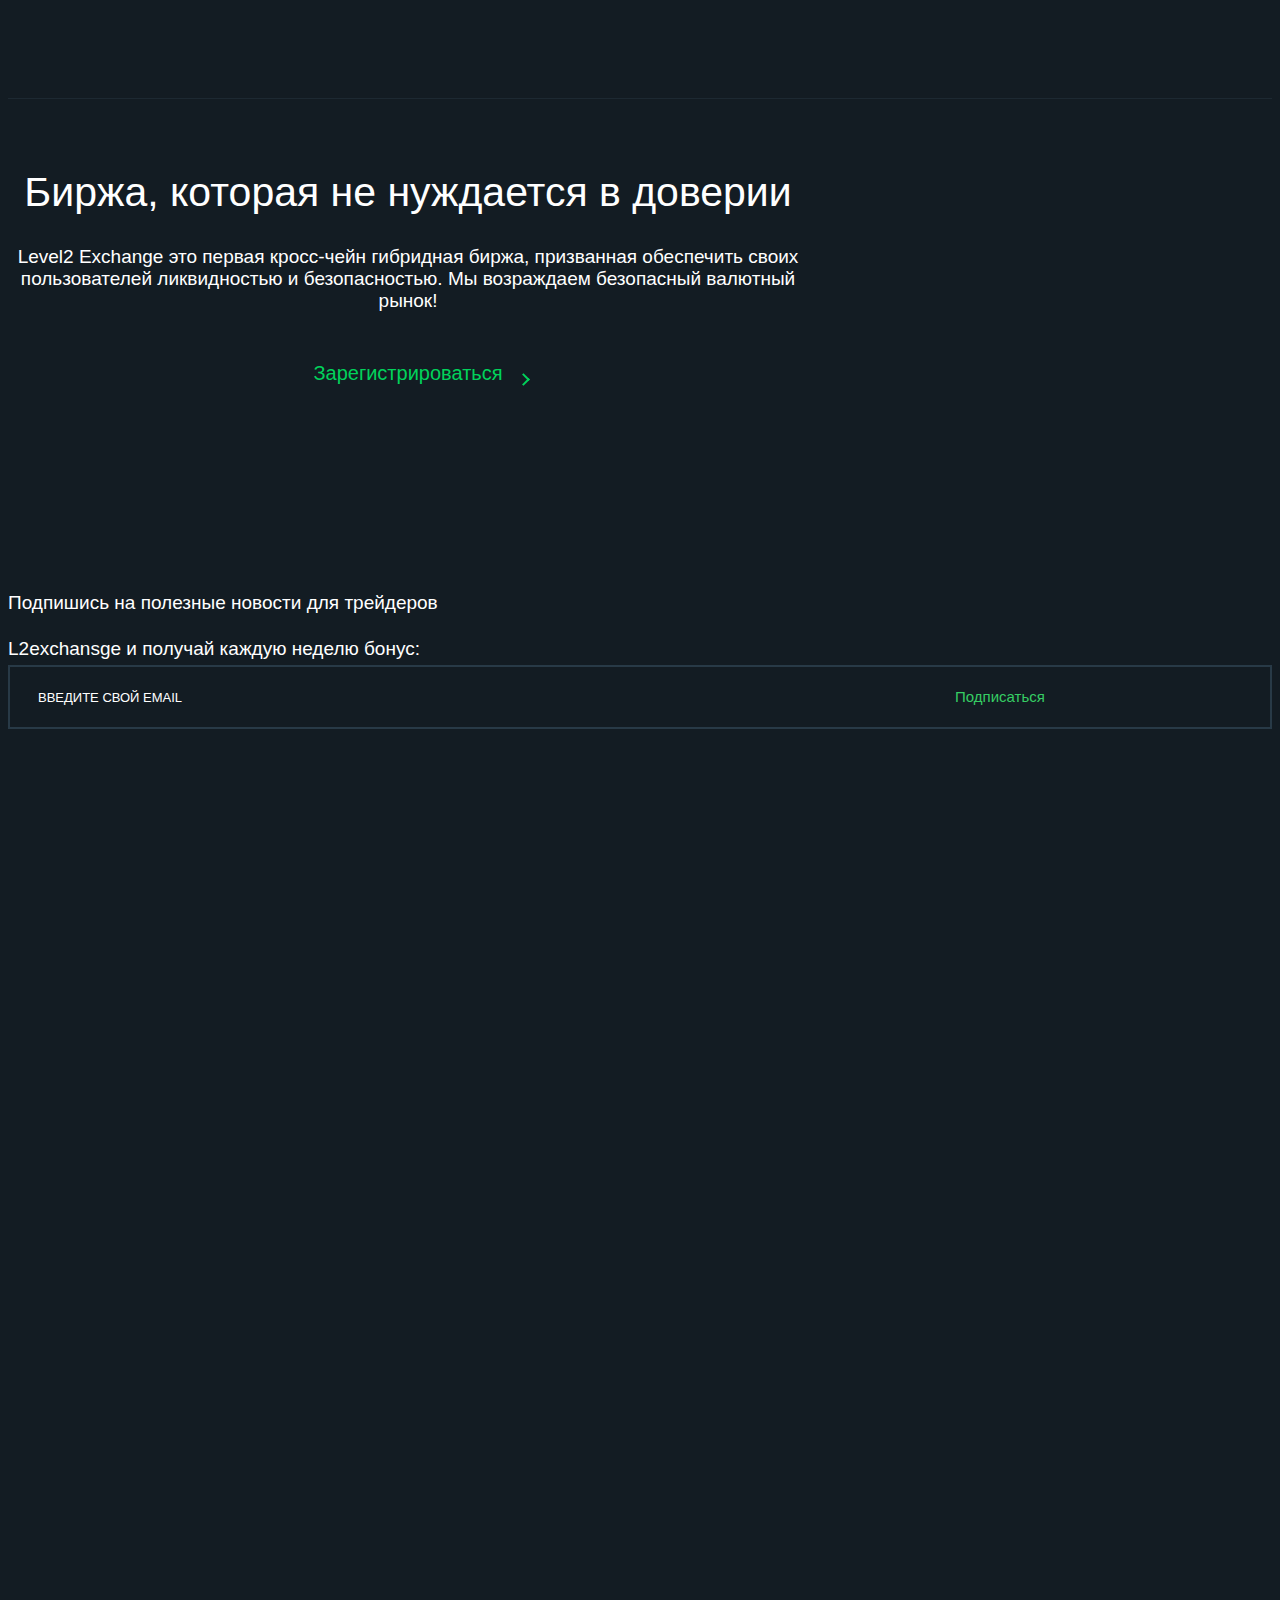
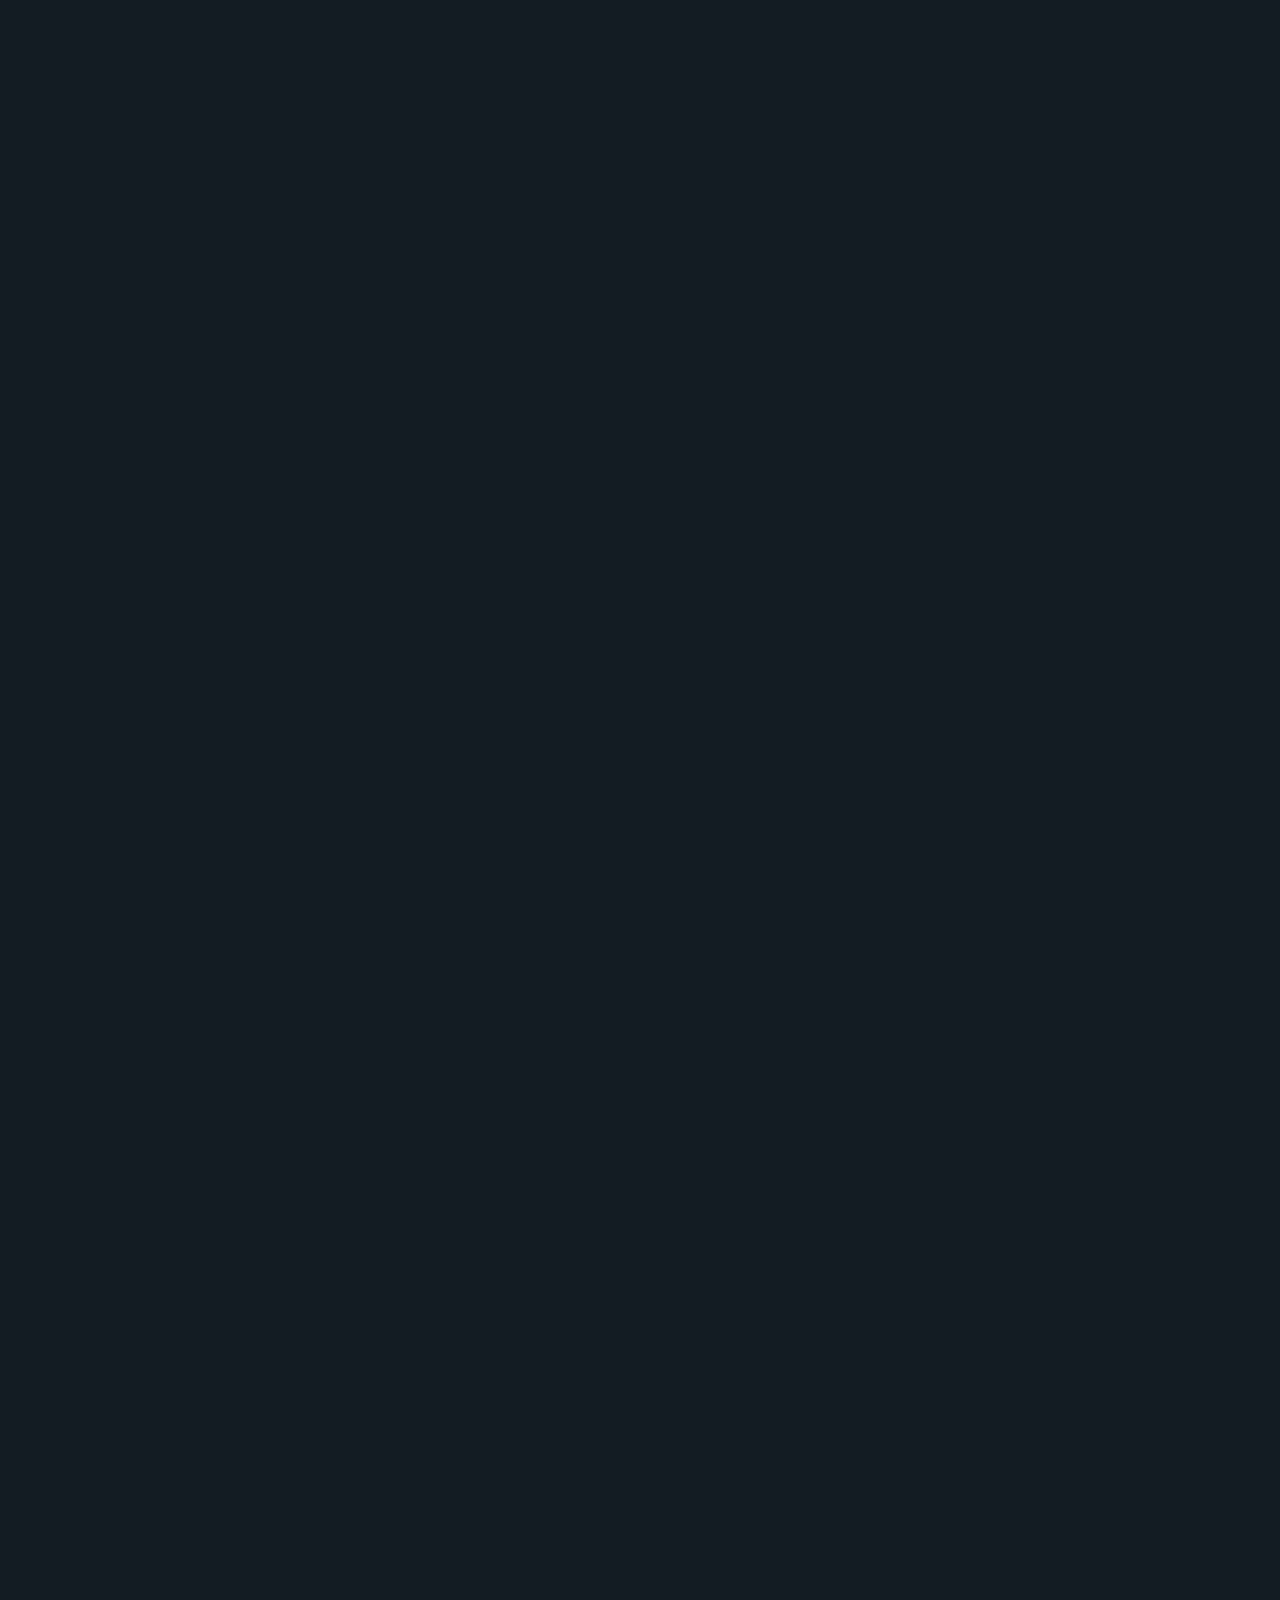
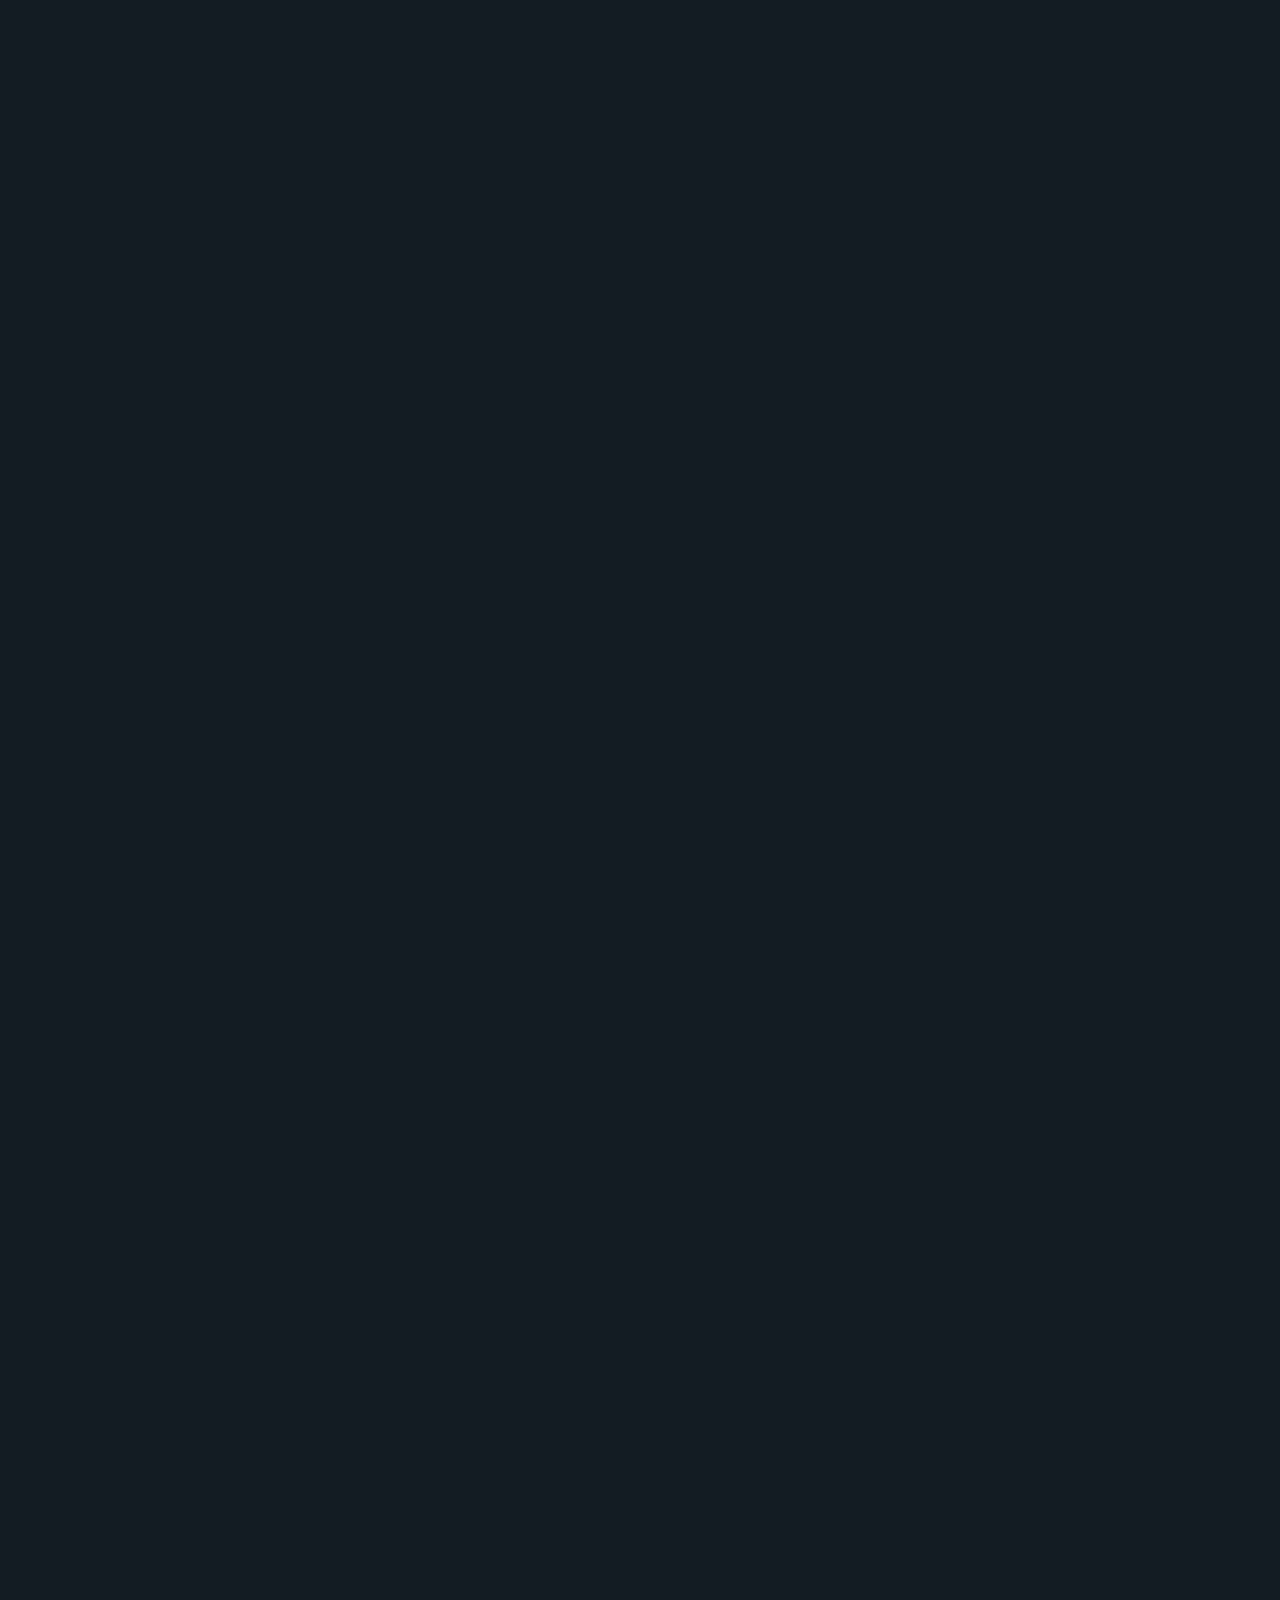
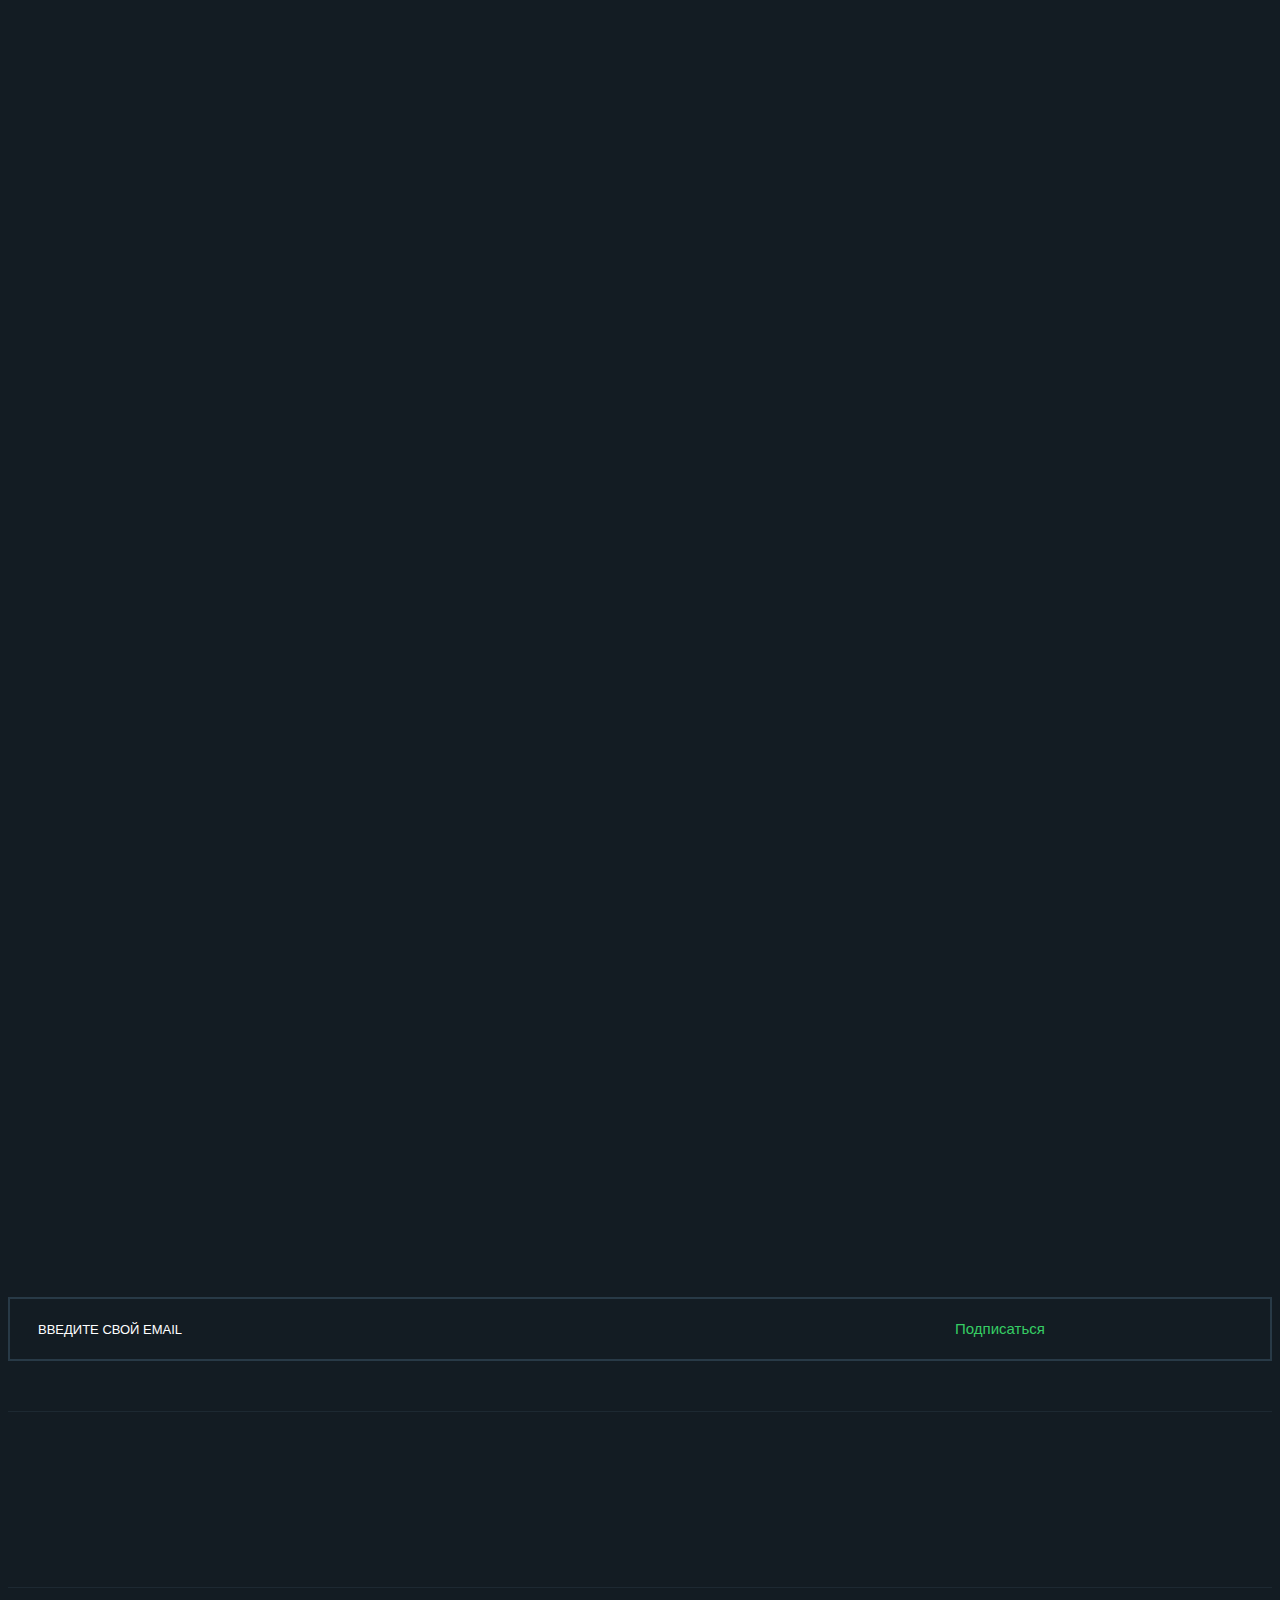
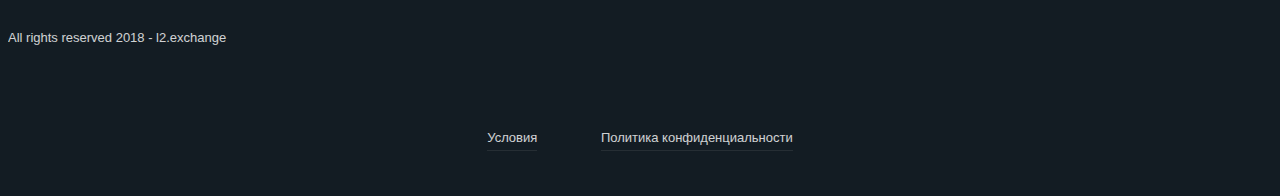
==== indexru.html @ c1ce361c "Merge with mainstream version" ====
<!DOCTYPE html>
<html lang="en">
<head>
    <meta charset="UTF-8">
    <meta http-equiv="X-UA-Compatible" content="IE=edge">
    <meta name="viewport" content="width=device-width, initial-scale=1, minimum-scale=1">
    <!-- <meta http-equiv="Cache-control" content="public"> -->
    <title>Document</title>

    <link rel="stylesheet" href="css/bootstrap-grid.css">
    <link rel="stylesheet" href="css/bootstrap-reboot.min.css">
    <link rel="stylesheet" href="css/slick.css" media="none" onload="if(media!='all')media='all'">
    <link rel="stylesheet" href="css/style.css">

</head>
<body class="ru">
<div id="nav_mobile" class="nav_mobile animate_bg">
       <div class="mobile_wrapper">
        <nav class="main__nav nav_mob row flex-column justify-content-around">
                <a href="#stock" class="nav__link">биржа</a>
                <a href="#advantages" class="nav__link">преимущества</a>
                <a href="#technology" class="nav__link">технологии</a>
                <a href="#forwho" class="nav__link">для кого?</a>
                <a href="#loyalty" class="nav__link">программа лояльности</a>
                <!-- <a href="#strategy" class="nav__link">стратегия развития</a> -->
        </nav>
        </div>
</div>	
<div id="page-wrap">
<header class="sticky">
<div class="container">   
    <div id="head" class="header__nav row justify-content-between align-items-center">
        <div class="header__logo menu-line">
            <a href="#main"><img src="img/logo.svg" alt=""></a>
        </div>
        <nav class="main__nav">
                <a href="#stock" class="nav__link"><span class="menu-line">биржа</span></a>
                <a href="#advantages" class="nav__link"><span class="menu-line">преимущества</span></a>
                <a href="#technology" class="nav__link"><span class="menu-line">технологии</span></a>
                <a href="#forwho" class="nav__link"><span class="menu-line">для кого?</span></a>
                <a href="#loyalty" class="nav__link"><span class="menu-line">программа лояльности</span></a>
                <!-- <a href="#strategy" class="nav__link"><span class="menu-line">стратегия развития</span></a> -->
        </nav>
        <div class="header__lang menu-line">
          <div class="header__lang__cur">
            <svg version="1.1" id="Layer_1" xmlns="http://www.w3.org/2000/svg" xmlns:xlink="http://www.w3.org/1999/xlink" x="0px" y="0px" width:"100%" height:"100%"
            viewBox="0 0 512.001 512.001" style="enable-background:new 0 0 512.001 512.001;" xml:space="preserve">
           <path style="fill:#F5F5F5;" d="M512,200.093H0V97.104c0-4.875,3.953-8.828,8.828-8.828h494.345c4.875,0,8.828,3.953,8.828,8.828
            L512,200.093L512,200.093z"/>
          <path style="fill:#FF4B55;" d="M503.172,423.725H8.828c-4.875,0-8.828-3.953-8.828-8.828V311.909h512v102.988
          C512,419.773,508.047,423.725,503.172,423.725z"/>
          <rect y="200.091" style="fill:#41479B;" width="512" height="111.81"/>
          </svg>
          </div>
          <ul>
            <li>
              <a href="index.html">
                <svg version="1.1" id="Layer_1" xmlns="http://www.w3.org/2000/svg" xmlns:xlink="http://www.w3.org/1999/xlink" x="0px" y="0px" width="100%" height:"100%"
   viewBox="0 0 512.001 512.001" style="enable-background:new 0 0 512.001 512.001;" xml:space="preserve">
<path style="fill:#F5F5F5;" d="M503.172,423.725H8.828c-4.875,0-8.828-3.953-8.828-8.828V97.104c0-4.875,3.953-8.828,8.828-8.828
  h494.345c4.875,0,8.828,3.953,8.828,8.828v317.793C512,419.773,508.047,423.725,503.172,423.725z"/>
<g>
  <path style="fill:#FF4B55;" d="M512,114.081H0V97.104c0-4.875,3.953-8.828,8.828-8.828h494.345c4.875,0,8.828,3.953,8.828,8.828
    L512,114.081L512,114.081z"/>
  <rect y="191.491" style="fill:#FF4B55;" width="512" height="25.804"/>
  <rect y="139.881" style="fill:#FF4B55;" width="512" height="25.804"/>
  <path style="fill:#FF4B55;" d="M512,268.903H8.828c-4.875,0-8.828-3.953-8.828-8.828v-16.977h512V268.903z"/>
  <rect y="346.321" style="fill:#FF4B55;" width="512" height="25.804"/>
  <path style="fill:#FF4B55;" d="M503.172,423.725H8.828c-4.875,0-8.828-3.953-8.828-8.828v-16.976h512v16.977
    C512,419.773,508.047,423.725,503.172,423.725z"/>
  <rect y="294.711" style="fill:#FF4B55;" width="512" height="25.804"/>
</g>
<path style="fill:#41479B;" d="M229.517,88.277H8.828C3.953,88.277,0,92.229,0,97.104v162.97c0,4.875,3.953,8.828,8.828,8.828
  h220.69c4.875,0,8.828-3.953,8.828-8.828V97.104C238.345,92.229,234.392,88.277,229.517,88.277z"/>
<g>
  <path style="fill:#F5F5F5;" d="M24.789,108.538l1.954,5.86l6.177,0.047c0.8,0.007,1.131,1.027,0.488,1.502l-4.969,3.67l1.864,5.889
    c0.242,0.762-0.627,1.394-1.278,0.928L24,122.843l-5.025,3.592c-0.651,0.465-1.518-0.166-1.278-0.928l1.864-5.889l-4.969-3.67
    c-0.643-0.476-0.312-1.495,0.488-1.502l6.177-0.047l1.954-5.86C23.463,107.779,24.535,107.779,24.789,108.538z"/>
  <path style="fill:#F5F5F5;" d="M24.789,139.192l1.954,5.86l6.177,0.047c0.8,0.007,1.131,1.027,0.488,1.502l-4.969,3.67l1.864,5.889
    c0.242,0.762-0.627,1.394-1.278,0.928L24,153.497l-5.025,3.592c-0.651,0.465-1.518-0.166-1.278-0.928l1.864-5.889l-4.969-3.67
    c-0.643-0.476-0.312-1.495,0.488-1.502l6.177-0.047l1.954-5.86C23.463,138.434,24.535,138.434,24.789,139.192z"/>
  <path style="fill:#F5F5F5;" d="M24.789,169.846l1.954,5.86l6.177,0.047c0.8,0.007,1.131,1.027,0.488,1.502l-4.969,3.67l1.864,5.889
    c0.242,0.762-0.627,1.394-1.278,0.928L24,184.151l-5.025,3.592c-0.651,0.465-1.518-0.166-1.278-0.928l1.864-5.889l-4.969-3.67
    c-0.643-0.476-0.312-1.495,0.488-1.502l6.177-0.047l1.954-5.86C23.463,169.088,24.535,169.088,24.789,169.846z"/>
  <path style="fill:#F5F5F5;" d="M24.789,200.501l1.954,5.86l6.177,0.047c0.8,0.007,1.131,1.027,0.488,1.502l-4.969,3.67l1.864,5.889
    c0.242,0.762-0.627,1.394-1.278,0.928L24,214.806l-5.025,3.592c-0.651,0.465-1.518-0.166-1.278-0.928l1.864-5.889l-4.969-3.67
    c-0.643-0.476-0.312-1.495,0.488-1.502l6.177-0.047l1.954-5.86C23.463,199.742,24.535,199.742,24.789,200.501z"/>
  <path style="fill:#F5F5F5;" d="M24.789,231.155l1.954,5.86l6.177,0.047c0.8,0.007,1.131,1.027,0.488,1.502l-4.969,3.67l1.864,5.889
    c0.242,0.762-0.627,1.394-1.278,0.928L24,245.46l-5.025,3.592c-0.651,0.465-1.518-0.166-1.278-0.928l1.864-5.889l-4.969-3.67
    c-0.643-0.476-0.312-1.495,0.488-1.502l6.177-0.047l1.954-5.86C23.463,230.395,24.535,230.395,24.789,231.155z"/>
  <path style="fill:#F5F5F5;" d="M48.582,123.567l1.954,5.86l6.177,0.047c0.8,0.007,1.131,1.027,0.488,1.502l-4.969,3.67l1.864,5.889
    c0.242,0.762-0.627,1.394-1.278,0.928l-5.025-3.592l-5.025,3.592c-0.651,0.465-1.518-0.166-1.278-0.928l1.864-5.889l-4.969-3.67
    c-0.643-0.476-0.312-1.495,0.488-1.502l6.177-0.047l1.954-5.86C47.255,122.809,48.329,122.809,48.582,123.567z"/>
  <path style="fill:#F5F5F5;" d="M48.582,154.222l1.954,5.86l6.177,0.047c0.8,0.007,1.131,1.027,0.488,1.502l-4.969,3.67l1.864,5.889
    c0.242,0.762-0.627,1.394-1.278,0.928l-5.025-3.592l-5.025,3.592c-0.651,0.465-1.518-0.165-1.278-0.928l1.864-5.889l-4.969-3.67
    c-0.643-0.476-0.312-1.495,0.488-1.502l6.177-0.047l1.954-5.86C47.255,153.463,48.329,153.463,48.582,154.222z"/>
  <path style="fill:#F5F5F5;" d="M48.582,184.876l1.954,5.86l6.177,0.047c0.8,0.007,1.131,1.027,0.488,1.502l-4.969,3.67l1.864,5.889
    c0.242,0.762-0.627,1.394-1.278,0.928l-5.025-3.592l-5.025,3.592c-0.651,0.465-1.518-0.166-1.278-0.928l1.864-5.889l-4.969-3.67
    c-0.643-0.476-0.312-1.495,0.488-1.502l6.177-0.047l1.954-5.86C47.255,184.117,48.329,184.117,48.582,184.876z"/>
  <path style="fill:#F5F5F5;" d="M48.582,215.53l1.954,5.86l6.177,0.047c0.8,0.007,1.131,1.027,0.488,1.502l-4.969,3.67l1.864,5.889
    c0.242,0.762-0.627,1.394-1.278,0.928l-5.025-3.592l-5.025,3.592c-0.651,0.465-1.518-0.166-1.278-0.928l1.864-5.889l-4.969-3.67
    c-0.643-0.476-0.312-1.495,0.488-1.502l6.177-0.047l1.954-5.86C47.255,214.772,48.329,214.772,48.582,215.53z"/>
  <path style="fill:#F5F5F5;" d="M72.375,108.538l1.954,5.86l6.177,0.047c0.8,0.007,1.131,1.027,0.488,1.502l-4.969,3.67l1.864,5.889
    c0.242,0.762-0.627,1.394-1.278,0.928l-5.025-3.592l-5.025,3.592c-0.651,0.465-1.518-0.166-1.278-0.928l1.864-5.889l-4.969-3.67
    c-0.643-0.476-0.312-1.495,0.488-1.502l6.177-0.047l1.954-5.86C71.049,107.779,72.122,107.779,72.375,108.538z"/>
  <path style="fill:#F5F5F5;" d="M72.375,139.192l1.954,5.86l6.177,0.047c0.8,0.007,1.131,1.027,0.488,1.502l-4.969,3.67l1.864,5.889
    c0.242,0.762-0.627,1.394-1.278,0.928l-5.025-3.592l-5.025,3.592c-0.651,0.465-1.518-0.166-1.278-0.928l1.864-5.889l-4.969-3.67
    c-0.643-0.476-0.312-1.495,0.488-1.502l6.177-0.047l1.954-5.86C71.049,138.434,72.122,138.434,72.375,139.192z"/>
  <path style="fill:#F5F5F5;" d="M72.375,169.846l1.954,5.86l6.177,0.047c0.8,0.007,1.131,1.027,0.488,1.502l-4.969,3.67l1.864,5.889
    c0.242,0.762-0.627,1.394-1.278,0.928l-5.025-3.592l-5.025,3.592c-0.651,0.465-1.518-0.166-1.278-0.928l1.864-5.889l-4.969-3.67
    c-0.643-0.476-0.312-1.495,0.488-1.502l6.177-0.047l1.954-5.86C71.049,169.088,72.122,169.088,72.375,169.846z"/>
  <path style="fill:#F5F5F5;" d="M72.375,200.501l1.954,5.86l6.177,0.047c0.8,0.007,1.131,1.027,0.488,1.502l-4.969,3.67l1.864,5.889
    c0.242,0.762-0.627,1.394-1.278,0.928l-5.025-3.592l-5.025,3.592c-0.651,0.465-1.518-0.166-1.278-0.928l1.864-5.889l-4.969-3.67
    c-0.643-0.476-0.312-1.495,0.488-1.502l6.177-0.047l1.954-5.86C71.049,199.742,72.122,199.742,72.375,200.501z"/>
  <path style="fill:#F5F5F5;" d="M72.375,231.155l1.954,5.86l6.177,0.047c0.8,0.007,1.131,1.027,0.488,1.502l-4.969,3.67l1.864,5.889
    c0.242,0.762-0.627,1.394-1.278,0.928l-5.025-3.592l-5.025,3.592c-0.651,0.465-1.518-0.166-1.278-0.928l1.864-5.889l-4.969-3.67
    c-0.643-0.476-0.312-1.495,0.488-1.502l6.177-0.047l1.954-5.86C71.049,230.395,72.122,230.395,72.375,231.155z"/>
  <path style="fill:#F5F5F5;" d="M96.169,123.567l1.954,5.86l6.177,0.047c0.8,0.007,1.131,1.027,0.488,1.502l-4.969,3.67l1.864,5.889
    c0.242,0.762-0.627,1.394-1.278,0.928l-5.025-3.592l-5.025,3.592c-0.651,0.465-1.518-0.166-1.278-0.928l1.864-5.889l-4.969-3.67
    c-0.643-0.476-0.312-1.495,0.488-1.502l6.177-0.047l1.954-5.86C94.842,122.809,95.916,122.809,96.169,123.567z"/>
  <path style="fill:#F5F5F5;" d="M96.169,154.222l1.954,5.86l6.177,0.047c0.8,0.007,1.131,1.027,0.488,1.502l-4.969,3.67l1.864,5.889
    c0.242,0.762-0.627,1.394-1.278,0.928l-5.025-3.592l-5.025,3.592c-0.651,0.465-1.518-0.165-1.278-0.928l1.864-5.889l-4.969-3.67
    c-0.643-0.476-0.312-1.495,0.488-1.502l6.177-0.047l1.954-5.86C94.842,153.463,95.916,153.463,96.169,154.222z"/>
  <path style="fill:#F5F5F5;" d="M96.169,184.876l1.954,5.86l6.177,0.047c0.8,0.007,1.131,1.027,0.488,1.502l-4.969,3.67l1.864,5.889
    c0.242,0.762-0.627,1.394-1.278,0.928l-5.025-3.592l-5.025,3.592c-0.651,0.465-1.518-0.166-1.278-0.928l1.864-5.889l-4.969-3.67
    c-0.643-0.476-0.312-1.495,0.488-1.502l6.177-0.047l1.954-5.86C94.842,184.117,95.916,184.117,96.169,184.876z"/>
  <path style="fill:#F5F5F5;" d="M96.169,215.53l1.954,5.86l6.177,0.047c0.8,0.007,1.131,1.027,0.488,1.502l-4.969,3.67l1.864,5.889
    c0.242,0.762-0.627,1.394-1.278,0.928l-5.025-3.592l-5.025,3.592c-0.651,0.465-1.518-0.166-1.278-0.928l1.864-5.889l-4.969-3.67
    c-0.643-0.476-0.312-1.495,0.488-1.502l6.177-0.047l1.954-5.86C94.842,214.772,95.916,214.772,96.169,215.53z"/>
  <path style="fill:#F5F5F5;" d="M119.962,108.538l1.954,5.86l6.177,0.047c0.8,0.007,1.131,1.027,0.488,1.502l-4.969,3.67
    l1.864,5.889c0.242,0.762-0.627,1.394-1.278,0.928l-5.026-3.592l-5.025,3.592c-0.651,0.465-1.518-0.166-1.278-0.928l1.864-5.889
    l-4.969-3.67c-0.643-0.476-0.312-1.495,0.488-1.502l6.177-0.047l1.954-5.86C118.636,107.779,119.709,107.779,119.962,108.538z"/>
  <path style="fill:#F5F5F5;" d="M119.962,139.192l1.954,5.86l6.177,0.047c0.8,0.007,1.131,1.027,0.488,1.502l-4.969,3.67
    l1.864,5.889c0.242,0.762-0.627,1.394-1.278,0.928l-5.026-3.592l-5.025,3.592c-0.651,0.465-1.518-0.166-1.278-0.928l1.864-5.889
    l-4.969-3.67c-0.643-0.476-0.312-1.495,0.488-1.502l6.177-0.047l1.954-5.86C118.636,138.434,119.709,138.434,119.962,139.192z"/>
  <path style="fill:#F5F5F5;" d="M119.962,169.846l1.954,5.86l6.177,0.047c0.8,0.007,1.131,1.027,0.488,1.502l-4.969,3.67
    l1.864,5.889c0.242,0.762-0.627,1.394-1.278,0.928l-5.026-3.592l-5.025,3.592c-0.651,0.465-1.518-0.166-1.278-0.928l1.864-5.889
    l-4.969-3.67c-0.643-0.476-0.312-1.495,0.488-1.502l6.177-0.047l1.954-5.86C118.636,169.088,119.709,169.088,119.962,169.846z"/>
  <path style="fill:#F5F5F5;" d="M119.962,200.501l1.954,5.86l6.177,0.047c0.8,0.007,1.131,1.027,0.488,1.502l-4.969,3.67
    l1.864,5.889c0.242,0.762-0.627,1.394-1.278,0.928l-5.026-3.592l-5.025,3.592c-0.651,0.465-1.518-0.166-1.278-0.928l1.864-5.889
    l-4.969-3.67c-0.643-0.476-0.312-1.495,0.488-1.502l6.177-0.047l1.954-5.86C118.636,199.742,119.709,199.742,119.962,200.501z"/>
  <path style="fill:#F5F5F5;" d="M119.962,231.155l1.954,5.86l6.177,0.047c0.8,0.007,1.131,1.027,0.488,1.502l-4.969,3.67
    l1.864,5.889c0.242,0.762-0.627,1.394-1.278,0.928l-5.026-3.592l-5.025,3.592c-0.651,0.465-1.518-0.166-1.278-0.928l1.864-5.889
    l-4.969-3.67c-0.643-0.476-0.312-1.495,0.488-1.502l6.177-0.047l1.954-5.86C118.636,230.395,119.709,230.395,119.962,231.155z"/>
  <path style="fill:#F5F5F5;" d="M143.755,123.567l1.954,5.86l6.177,0.047c0.8,0.007,1.131,1.027,0.488,1.502l-4.969,3.67
    l1.864,5.889c0.242,0.762-0.627,1.394-1.278,0.928l-5.025-3.592l-5.025,3.592c-0.651,0.465-1.518-0.166-1.278-0.928l1.864-5.889
    l-4.969-3.67c-0.643-0.476-0.312-1.495,0.488-1.502l6.177-0.047l1.954-5.86C142.43,122.809,143.502,122.809,143.755,123.567z"/>
  <path style="fill:#F5F5F5;" d="M143.755,154.222l1.954,5.86l6.177,0.047c0.8,0.007,1.131,1.027,0.488,1.502l-4.969,3.67
    l1.864,5.889c0.242,0.762-0.627,1.394-1.278,0.928l-5.025-3.592l-5.025,3.592c-0.651,0.465-1.518-0.165-1.278-0.928l1.864-5.889
    l-4.969-3.67c-0.643-0.476-0.312-1.495,0.488-1.502l6.177-0.047l1.954-5.86C142.43,153.463,143.502,153.463,143.755,154.222z"/>
  <path style="fill:#F5F5F5;" d="M143.755,184.876l1.954,5.86l6.177,0.047c0.8,0.007,1.131,1.027,0.488,1.502l-4.969,3.67
    l1.864,5.889c0.242,0.762-0.627,1.394-1.278,0.928l-5.025-3.592l-5.025,3.592c-0.651,0.465-1.518-0.166-1.278-0.928l1.864-5.889
    l-4.969-3.67c-0.643-0.476-0.312-1.495,0.488-1.502l6.177-0.047l1.954-5.86C142.43,184.117,143.502,184.117,143.755,184.876z"/>
  <path style="fill:#F5F5F5;" d="M143.755,215.53l1.954,5.86l6.177,0.047c0.8,0.007,1.131,1.027,0.488,1.502l-4.969,3.67l1.864,5.889
    c0.242,0.762-0.627,1.394-1.278,0.928l-5.025-3.592l-5.025,3.592c-0.651,0.465-1.518-0.166-1.278-0.928l1.864-5.889l-4.969-3.67
    c-0.643-0.476-0.312-1.495,0.488-1.502l6.177-0.047l1.954-5.86C142.43,214.772,143.502,214.772,143.755,215.53z"/>
  <path style="fill:#F5F5F5;" d="M167.549,108.538l1.954,5.86l6.177,0.047c0.8,0.007,1.131,1.027,0.488,1.502l-4.969,3.67
    l1.864,5.889c0.242,0.762-0.627,1.394-1.278,0.928l-5.025-3.592l-5.025,3.592c-0.651,0.465-1.518-0.166-1.278-0.928l1.864-5.889
    l-4.969-3.67c-0.643-0.476-0.312-1.495,0.488-1.502l6.177-0.047l1.954-5.86C166.222,107.779,167.296,107.779,167.549,108.538z"/>
  <path style="fill:#F5F5F5;" d="M167.549,139.192l1.954,5.86l6.177,0.047c0.8,0.007,1.131,1.027,0.488,1.502l-4.969,3.67
    l1.864,5.889c0.242,0.762-0.627,1.394-1.278,0.928l-5.025-3.592l-5.025,3.592c-0.651,0.465-1.518-0.166-1.278-0.928l1.864-5.889
    l-4.969-3.67c-0.643-0.476-0.312-1.495,0.488-1.502l6.177-0.047l1.954-5.86C166.222,138.434,167.296,138.434,167.549,139.192z"/>
  <path style="fill:#F5F5F5;" d="M167.549,169.846l1.954,5.86l6.177,0.047c0.8,0.007,1.131,1.027,0.488,1.502l-4.969,3.67
    l1.864,5.889c0.242,0.762-0.627,1.394-1.278,0.928l-5.025-3.592l-5.025,3.592c-0.651,0.465-1.518-0.166-1.278-0.928l1.864-5.889
    l-4.969-3.67c-0.643-0.476-0.312-1.495,0.488-1.502l6.177-0.047l1.954-5.86C166.222,169.088,167.296,169.088,167.549,169.846z"/>
  <path style="fill:#F5F5F5;" d="M167.549,200.501l1.954,5.86l6.177,0.047c0.8,0.007,1.131,1.027,0.488,1.502l-4.969,3.67
    l1.864,5.889c0.242,0.762-0.627,1.394-1.278,0.928l-5.025-3.592l-5.025,3.592c-0.651,0.465-1.518-0.166-1.278-0.928l1.864-5.889
    l-4.969-3.67c-0.643-0.476-0.312-1.495,0.488-1.502l6.177-0.047l1.954-5.86C166.222,199.742,167.296,199.742,167.549,200.501z"/>
  <path style="fill:#F5F5F5;" d="M167.549,231.155l1.954,5.86l6.177,0.047c0.8,0.007,1.131,1.027,0.488,1.502l-4.969,3.67
    l1.864,5.889c0.242,0.762-0.627,1.394-1.278,0.928l-5.025-3.592l-5.025,3.592c-0.651,0.465-1.518-0.166-1.278-0.928l1.864-5.889
    l-4.969-3.67c-0.643-0.476-0.312-1.495,0.488-1.502l6.177-0.047l1.954-5.86C166.222,230.395,167.296,230.395,167.549,231.155z"/>
  <path style="fill:#F5F5F5;" d="M191.342,123.567l1.954,5.86l6.177,0.047c0.8,0.007,1.131,1.027,0.488,1.502l-4.969,3.67
    l1.864,5.889c0.242,0.762-0.627,1.394-1.278,0.928l-5.025-3.592l-5.025,3.592c-0.651,0.465-1.518-0.166-1.278-0.928l1.864-5.889
    l-4.969-3.67c-0.643-0.476-0.312-1.495,0.488-1.502l6.177-0.047l1.954-5.86C190.016,122.809,191.09,122.809,191.342,123.567z"/>
  <path style="fill:#F5F5F5;" d="M191.342,154.222l1.954,5.86l6.177,0.047c0.8,0.007,1.131,1.027,0.488,1.502l-4.969,3.67
    l1.864,5.889c0.242,0.762-0.627,1.394-1.278,0.928l-5.025-3.592l-5.025,3.592c-0.651,0.465-1.518-0.165-1.278-0.928l1.864-5.889
    l-4.969-3.67c-0.643-0.476-0.312-1.495,0.488-1.502l6.177-0.047l1.954-5.86C190.016,153.463,191.09,153.463,191.342,154.222z"/>
  <path style="fill:#F5F5F5;" d="M191.342,184.876l1.954,5.86l6.177,0.047c0.8,0.007,1.131,1.027,0.488,1.502l-4.969,3.67
    l1.864,5.889c0.242,0.762-0.627,1.394-1.278,0.928l-5.025-3.592l-5.025,3.592c-0.651,0.465-1.518-0.166-1.278-0.928l1.864-5.889
    l-4.969-3.67c-0.643-0.476-0.312-1.495,0.488-1.502l6.177-0.047l1.954-5.86C190.016,184.117,191.09,184.117,191.342,184.876z"/>
  <path style="fill:#F5F5F5;" d="M191.342,215.53l1.954,5.86l6.177,0.047c0.8,0.007,1.131,1.027,0.488,1.502l-4.969,3.67l1.864,5.889
    c0.242,0.762-0.627,1.394-1.278,0.928l-5.025-3.592l-5.025,3.592c-0.651,0.465-1.518-0.166-1.278-0.928l1.864-5.889l-4.969-3.67
    c-0.643-0.476-0.312-1.495,0.488-1.502l6.177-0.047l1.954-5.86C190.016,214.772,191.09,214.772,191.342,215.53z"/>
  <path style="fill:#F5F5F5;" d="M215.136,108.538l1.954,5.86l6.177,0.047c0.8,0.007,1.131,1.027,0.488,1.502l-4.969,3.67
    l1.864,5.889c0.242,0.762-0.627,1.394-1.278,0.928l-5.025-3.592l-5.025,3.592c-0.651,0.465-1.518-0.166-1.278-0.928l1.864-5.889
    l-4.969-3.67c-0.643-0.476-0.312-1.495,0.488-1.502l6.177-0.047l1.954-5.86C213.81,107.779,214.882,107.779,215.136,108.538z"/>
  <path style="fill:#F5F5F5;" d="M215.136,139.192l1.954,5.86l6.177,0.047c0.8,0.007,1.131,1.027,0.488,1.502l-4.969,3.67
    l1.864,5.889c0.242,0.762-0.627,1.394-1.278,0.928l-5.025-3.592l-5.025,3.592c-0.651,0.465-1.518-0.166-1.278-0.928l1.864-5.889
    l-4.969-3.67c-0.643-0.476-0.312-1.495,0.488-1.502l6.177-0.047l1.954-5.86C213.81,138.434,214.882,138.434,215.136,139.192z"/>
  <path style="fill:#F5F5F5;" d="M215.136,169.846l1.954,5.86l6.177,0.047c0.8,0.007,1.131,1.027,0.488,1.502l-4.969,3.67
    l1.864,5.889c0.242,0.762-0.627,1.394-1.278,0.928l-5.025-3.592l-5.025,3.592c-0.651,0.465-1.518-0.166-1.278-0.928l1.864-5.889
    l-4.969-3.67c-0.643-0.476-0.312-1.495,0.488-1.502l6.177-0.047l1.954-5.86C213.81,169.088,214.882,169.088,215.136,169.846z"/>
  <path style="fill:#F5F5F5;" d="M215.136,200.501l1.954,5.86l6.177,0.047c0.8,0.007,1.131,1.027,0.488,1.502l-4.969,3.67
    l1.864,5.889c0.242,0.762-0.627,1.394-1.278,0.928l-5.025-3.592l-5.025,3.592c-0.651,0.465-1.518-0.166-1.278-0.928l1.864-5.889
    l-4.969-3.67c-0.643-0.476-0.312-1.495,0.488-1.502l6.177-0.047l1.954-5.86C213.81,199.742,214.882,199.742,215.136,200.501z"/>
  <path style="fill:#F5F5F5;" d="M215.136,231.155l1.954,5.86l6.177,0.047c0.8,0.007,1.131,1.027,0.488,1.502l-4.969,3.67
    l1.864,5.889c0.242,0.762-0.627,1.394-1.278,0.928l-5.025-3.592l-5.025,3.592c-0.651,0.465-1.518-0.166-1.278-0.928l1.864-5.889
    l-4.969-3.67c-0.643-0.476-0.312-1.495,0.488-1.502l6.177-0.047l1.954-5.86C213.81,230.395,214.882,230.395,215.136,231.155z"/>
</g>
</svg>
              </a>
            </li>
          </ul>
        </div>
        <div id="burger_mobile">
         <div class="burger_mobile_wrap">
          <svg width="100px" height="100px">
            <path id="first" d="M30 40 70 40C90 40 90 75 60 85A40 40 0 0 1 20 20L80 80"></path>
            <path id="middle" d="M30 50 70 50"></path>
            <path id="second" d="M70 60 30 60C10 60 10 20 40 15A40 38 0 1 1 20 80L80 20"></path>
          </svg>
          <div class="trigger"></div>
          </div>
        </div>
    </div>
</div>    
</header>
<main id="main">
   <div class="container">
    <section class="stock__info">
       <div class="stock__info__descr_wrapp row justify-content-center">
            <div class="stock__info__descr">
        <h1><span class="lines"><span class="lines-text">Биржа, которая не нуждается в доверии</span></span></h1>
        <p><span class="lines-text">Level2 Exchange это первая кросс-чейн гибридная биржа, призванная обеспечить своих пользователей ликвидностью и безопасностью. Мы возраждаем безопасный валютный рынок!</span></p>
        <a href="http://demo2.l2.exchange/access?mode=dex" class="link__register">Зарегистрироваться</a>
           </div>
       </div>
       <div class="stock__info__picture">
        <div class="light_wrapper">
           <div class="stock__img">
             <img src="img/SafariBrowser.png" alt="">  
           </div>          
        </div>          
       </div>
       <div class="stock__info__subscribe">
        <div class="row justify-content-center">
           <div class="col-12 col-sm-auto">
              <div class="greenline">
                   <p><span class="lines"><span class="lines-text">Подпишись на полезные новости для трейдеров</span></span></p>
                   <p><span class="lines"><span class="lines-text">L2exchansge и получай каждую неделю бонус:</span></span></p>
              </div>
           </div>
           <div class="col-12 col-sm-auto form_sub">
               <div class="subscribe">
                <form class="subscribe_form">
                  <div class="subscribe__field">
                    <input maxlength="28" name="email" type="email" class="name" value="" required="" autocomplete="off">
                   
                    <label for="name">Введите свой email</label>
                  
                   </div><button class="submit" type="submit" name="submit"><div class="scrollanim">
                   <div class="scrollanim_wrap">
                    <div class="firs">Подписаться</div ><div class='firs'>Подписаться</div></div>                      
                   </div>
                    </button>                 
                   </form>
               </div>
           </div>
       </div>  
       </div>
    </section>
    <section id="stock" class="whatis">
        <h2><span class="lines"><span class="lines-text">Что из себя представляет биржа?</span></span></h2>
        <div class="row">
            <div class="col-12 col-lg-8 order-xl-2">
              <div class="animate_scheme">
               <div class="light_wrapper">
                <img class="scheme_full" data-src="img/scheme_full.png" src="" alt="">
               </div>
               </div>
            </div>
            <div class="col-12 col-lg-4 order-xl-1">
                <div class="greenline">
                    <ul>
                        <li><span class="lines"><span class="lines-text">LEVEL2 – это гибрид централизованной и децентрализованной бирж. Мы берем лучшее от каждой из них.</span></span></li>
                        <li><span class="lines"><span class="lines-text">Децентрализованные депозиты и централизованный ордер бук наряду с использованием платежных каналов в мультичейн среде.</span></span></li>
                        <li><span class="lines"><span class="lines-text">LEVEL2 обеспечивает безопасные депозиты благодаря технологии платежных каналов на ETH, EOS, NEO и QTUM.</span></span></li>
                        <li><span class="lines"><span class="lines-text">Для всех остальных блокчейнов вы можете использовать систему депозитов биржи.</span></span></li>
                    </ul>
                </div>
            </div>
        </div>
           <div class="row">
               <div class="col">
            <div class="exchange__table">
              <div class="exchange__table__inner">
                 <div class="tr exchange__table__head">
                     <div class="td">Exchanges</div>
                     <div class="td">Level2</div>
                     <div class="td">Binance</div>
                     <div class="td">CoinBase Pro</div>
                     <div class="td">Bishares</div>
                     <div class="td">HitBTC</div>
                     <div class="td">Bibox</div>
                     <div class="td">KyberNetwork</div>
                 </div>
                 <div class="tr">
                     <div class="td"><span>Possible Tx/S</span></div>
                     <div class="td"><span>1-1.5mln</span></div>
                     <div class="td"><span>1,4 mln</span></div>
                     <div class="td"><span>1 mln</span></div>
                     <div class="td"><span>100k</span></div>
                     <div class="td"><span>100-200k</span></div>
                     <div class="td"><span>1 mln</span></div>
                     <div class="td"><span>100-200k</span></div>
                 </div>
                 <div class="tr">
                     <div class="td"><span>Balances</span></div>
                     <div class="td"><span>DEX</span></div>
                     <div class="td"><span>CEX</span></div>
                     <div class="td"><span>CEX</span></div>
                     <div class="td"><span>CEX</span></div>
                     <div class="td"><span>CEX</span></div>
                     <div class="td"><span>CEX</span></div>
                     <div class="td"><span>DEX</span></div>
                 </div>
                 <div class="tr">
                     <div class="td"><span>Order Book</span></div>
                     <div class="td"><span>CEX</span></div>
                     <div class="td"><span>CEX</span></div>
                     <div class="td"><span>CEX</span></div>
                     <div class="td"><span>DEX</span></div>
                     <div class="td"><span>DEX</span></div>
                     <div class="td"><span>CEX</span></div>
                     <div class="td"><span>DEX</span></div>
                 </div>
                 <div class="tr">
                     <div class="td"><span>Crosschain</span></div>
                     <div class="td"><span class="check"></span></div>
                     <div class="td"><span class="cross"></span></div>
                     <div class="td"><span class="cross"></span></div>
                     <div class="td"><span class="cross"></span></div>
                     <div class="td"><span class="cross"></span></div>
                     <div class="td"><span class="cross"></span></div>
                     <div class="td"><span class="cross"></span></div>
                 </div>  
                  <div class="tr">
                     <div class="td"><span>Platform token</span></div>
                     <div class="td"><span>L2T</span></div>
                     <div class="td"><span>BNB</span></div>
                     <div class="td"><span></span></div>
                     <div class="td"><span>BTS</span></div>
                     <div class="td"><span class="cross"></span></div>
                     <div class="td"><span>BIX</span></div>
                     <div class="td"><span>KNC</span></div>
                 </div>
                  <div class="tr">
                     <div class="td"><span>Margin Trading</span></div>
                     <div class="td"><span class="check"></span></div>
                     <div class="td"><span class="cross"></span></div>
                     <div class="td"><span class="check"></span></div>
                     <div class="td"><span class="cross"></span></div>
                     <div class="td"><span class="cross"></span></div>
                     <div class="td"><span class="check"></span></div>
                     <div class="td"><span class="cross"></span></div>
                 </div>
                  <div class="tr">
                     <div class="td"><span>HFT solutions</span></div>
                     <div class="td"><span class="check"></span></div>
                     <div class="td"><span class="cross"></span></div>
                     <div class="td"><span class="cross"></span></div>
                     <div class="td"><span class="cross"></span></div>
                     <div class="td"><span class="cross"></span></div>
                     <div class="td"><span class="cross"></span></div>
                     <div class="td"><span class="cross"></span></div>
                 </div>
                  <div class="tr">
                     <div class="td"><span>ETF</span></div>
                     <div class="td"><span class="check"></span></div>
                     <div class="td"><span class="cross"></span></div>
                     <div class="td"><span class="cross"></span></div>
                     <div class="td"><span class="cross"></span></div>
                     <div class="td"><span class="cross"></span></div>
                     <div class="td"><span class="cross"></span></div>
                     <div class="td"><span class="cross"></span></div>
                 </div>
                  <div class="tr">
                     <div class="td"><span>FIX API</span></div>
                     <div class="td"><span class="check"></span></div>
                     <div class="td"><span class="cross"></span></div>
                     <div class="td"><span class="check"></span></div>
                     <div class="td"><span class="cross"></span></div>
                     <div class="td"><span class="cross"></span></div>
                     <div class="td"><span class="cross"></span></div>
                     <div class="td"><span class="cross"></span></div>
                 </div>
                  <div class="tr">
                     <div class="td"><span>FPGA</span></div>
                     <div class="td"><span class="check"></span></div>
                     <div class="td"><span class="cross"></span></div>
                     <div class="td"><span class="cross"></span></div>
                     <div class="td"><span class="cross"></span></div>
                     <div class="td"><span class="cross"></span></div>
                     <div class="td"><span class="cross"></span></div>
                     <div class="td"><span class="cross"></span></div>
                 </div>
                 <div class="tr">
                     <div class="td"><span>Commission</span></div>
                     <div class="td"><span>0,2</span></div>
                     <div class="td"><span>0,1</span></div>
                     <div class="td"><span>0,2</span></div>
                     <div class="td"><span>0,2</span></div>
                     <div class="td"><span>0,1</span></div>
                     <div class="td"><span>0,1</span></div>
                     <div class="td"><span>0,2</span></div>
                 </div>                                  
              </div>                      
            </div>
            </div>
           </div>
    </section>
    <section id="advantages" class="tech">
       <h2 class='hidden'><span class="lines"><span class="lines-text">Технологии которые дают нам преимущества.</span></span></h2>       
        <div class="row">
            <div class="col-12 col-lg-8">
              <div class="animate_brokers">
               <div class="light_wrapper">
                <img class="brokers_full" data-src="img/brokers.png" src="" alt="">
                </div>
              </div>
            </div>
            <div class="col-12 col-lg-4 tech__descr">
               <h2 class='visible'><span class="lines"><span class="lines-text">Технологии которые дают нам преимущества.</span></span></h2>
                <div class="greenline">
                    <ul>
                        <li><h3><span class="lines"><span class="lines-text">Высокая скорость транзакций</h3></li>
                        <li><span class="lines"><span class="lines-text">Мы используем профессиональные технологии FPGA, оптимизированные под высокие нагрузки, соответствующие движку Fix / Fast протоколам API от традиционных бирж, таких как NYSE, LSE для достижения максимальной производительности в торговле для наших пользователей.
												</span></span></li>
                    </ul>
                </div>
            </div>
        </div>
    </section>
    <section id="technology" class="graph">
                <div class="row align-items-center">
            <div class="col-12 col-xl-3">
                <div class="greenline">
                    <ul>
                        <li><h3><span class="lines"><span class="lines-text">Продвинутые возможности для трейдинга в любой ситуации на рынке</span></span></h3></li>
                    </ul>
                </div>
            </div>
            <div class="col-12 col-md-6 col-xl-6">
            	<div class="light_wrapper">
                <img class="chart-img" data-src="img/chart.png" src="" alt="">
               </div>
            </div>
            <div class="col-12 col-md-6 col-xl-3">
                <div class="graph__descr">
                    <h3><span class="lines"><span class="lines-text">Маржинальная торговля. Маржинальное финансирование.</span></span></h3>
                    <p><span class="lines"><span class="lines-text">Обеспечение торговых заявок кредитными средствами с хранением обеспечения внутри платежных каналов</span></span></p>
                </div>                
                <div class="graph__descr">
                    <h3><span class="lines"><span class="lines-text">Смарт трейд</span></span></h3>
                    <p><span class="lines"><span class="lines-text">Система умных ордеров для защиты интересов трейдера: стоп-лосс, тейк-профит, IFD, OCO, IFDOCO</span></span></p>
                </div>
                <div class="graph__descr">
                    <h3><span class="lines"><span class="lines-text">Деривативы</span></span></h3>
                    <p><span class="lines"><span class="lines-text">LEVEL2 Exchange работает с несколькими финансовыми инструментами, такими как фьючерсы, индексные фонды и ПАММ инвестирование.</span></span></p>
                </div>
            </div>
        </div>
    </section>
    <section id="forwho" class="greencircle">
       <div class="greencircle__centre">
           <div class="greencircle__image">
              <div class="light_wrapper">
               <img class="circle-image" data-src="img/greencircle.png" src="" alt="">
              </div>
               <div class="greencircle__image__inner">
                   <p>Мы разработали наиболее удобную,
безопасную и эффективную платформу
для всех категорий пользователей.</p>
<a href="http://demo2.l2.exchange/access?mode=dex" class="link__register">Зарегистрироваться</a>
               </div>
           </div>
       </div>     
        <div class="greencircle__desc">
        <div class="row justify-content-between first__row">
            <div class="col-3">
                <div class="greencircle__item ">
                    <h4><span class="lines"><span class="lines-text">Долгосрочные инвесторы</span></span></h4>
                    <h4 class="numbertitle"><span class="lines"><span class="lines-text">1.</span></span></h4>
                    <div class="pointline"></div>
                    <p><span class="lines"><span class="lines-text">Банки и брокеры, владельцы фондов, хедж-фонды, профессиональные трейдеры и финансовые менеджеры</span></span></p>
                </div>
            </div>
            <div class="col-3">
                <div class="greencircle__item text-right">
                    <h4><span class="lines"><span class="lines-text">Институционный капитал</span></span></h4>
                    <h4 class="numbertitle"><span class="lines"><span class="lines-text">2.</span></span></h4>
                    <div class="pointline"></div>
                </div>
            </div>
        </div>
        <div class="row justify-content-between second__row">
            <div class="col-3">
                <div class="greencircle__item">
                    <h4><span class="lines"><span class="lines-text">Трейдеры</span></span></h4>
                    <h4 class="numbertitle"><span class="lines"><span class="lines-text">3.</span></span></h4>
                    <div class="pointline"></div>
                    <p><span class="lines"><span class="lines-text">Удобный интерфейс, безопасное соединение,<br>быстрый ввод / вывод средств</span></span></p>
                </div>
            </div>
            <div class="col-2">
                <div class="greencircle__item text-right">
                    <h4><span class="lines"><span class="lines-text">Маркетмейкеры</span></span></h4>
                    <h4 class="numbertitle"><span class="lines"><span class="lines-text">4.</span></span></h4>
                    <div class="pointline"></div>
                    <p><span class="lines"><span class="lines-text">Открытое<br>сообщество</span></span></p>
                </div>
            </div>
        </div>
        <div class="row justify-content-between third__row">
            <div class="col-2">
                <div class="greencircle__item">
                    <h4 class="numbertitle"><span class="lines"><span class="lines-text">5.</span></span></h4>
                    <h4><span class="lines"><span class="lines-text">Брок-Партнеры</span></span></h4>
                    <div class="pointline"></div>
                    <p><span class="lines"><span class="lines-text">Персональная инфраструктура, дополнительная верификация, прием фиатных средств</span></span></p>
                </div>
            </div>
            <div class="col-3">
                <div class="greencircle__item text-right">
                    <h4 class="numbertitle"><span class="lines"><span class="lines-text">6.</span></span></h4>
                    <h4><span class="lines"><span class="lines-text">Профессиональные трейдеры</span></span></h4>
                    <div class="pointline"></div>
                    <p><span class="lines"><span class="lines-text">FIX FAST API соединение, возможность распределения, низкое время ожидания, специальные комиссии и скидки, HFT, деривативы, маржинальная торговля</span></span></p>
                </div>
            </div>
        </div>
    </div>
    <div class="greencircle__desc__mob">
        <div class="row justify-content-between">
            <div class="col-6 col-sm-4"><h4><span class="lines"><span class="lines-text">1. Долгосрочные инвесторы</span></span></h4>
                <p><span class="lines"><span class="lines-text">Банки и брокеры, владельцы фондов, хедж-фонды, профессиональные трейдеры и финансовые менеджеры</span></span></p></div>
            <div class="col-6 col-sm-4 offset-sm-2"><h4><span class="lines"><span class="lines-text">2. Институционный капитал</span></span></h4></div>
            <div class="col-6 col-sm-4"><h4><span class="lines"><span class="lines-text">3. Трейдеры</span></span></h4>                   
                <p><span class="lines"><span class="lines-text">Удобный интерфейс, безопасное соединение,<br>быстрый ввод / вывод средств</span></span></p> </div>
            <div class="col-6 col-sm-4 offset-sm-2"><h4><span class="lines"><span class="lines-text">4. Маркетмейкеры</span></span></h4>
                <p><span class="lines"><span class="lines-text">Открытое<br>сообщество</span></span></p></div>
            <div class="col-6 col-sm-4"><h4><span class="lines"><span class="lines-text">5. Брок-Партнеры</span></span></h4>
                    <p><span class="lines"><span class="lines-text">Персональная инфраструктура, дополнительная верификация, прием фиатных средств</span></span></p></div>
            <div class="col-6 col-sm-4 offset-sm-2"><h4><span class="lines"><span class="lines-text">6. Профессиональные трейдеры</span></span></h4>
                <p><span class="lines"><span class="lines-text">FIX FAST API соединение, возможность распределения, низкое время ожидания, специальные комиссии и скидки, HFT, деривативы, маржинальная торговля</span></span></p></div>
        </div>
    </div>    
    </section>
    <section id="loyalty" class="loyalty">
        <h2><span class="lines"><span class="lines-text">Лучшая программа лояльности для трейдеров</span></span></h2>
        <div class="row">
            <div class="col-12 order-xl-2 col-xl-8">
               <div class="light_wrapper">
                <img class="profile-img" data-src="img/profile.png" src="" alt="">
               </div>
            </div>
            <div class="col-12 order-xl-1 col-xl-2 text-right">
               <div class="row flex-column justify-content-around loyalty__item__wrapper">
                <div class="loyalty__item market">
                    <div class="loyalty__item__icon">
                        <img data-src="img/icons/online-shop.svg" src="" alt="">
                    </div>
                    <div class="loyalty__item__text">
                        <h3><span class="lines"><span class="lines-text">MARKET</span></span> <span class="loyalline"><span class="loyalline__inner"></span></span></h3>
                        <p><span class="lines"><span class="lines-text">Внутренний маркет биржи, <br>где вы можете использовать <br>накопленные балы</span></span></p>
                    </div>
                </div>
                <div class="loyalty__item fund">
                    <div class="loyalty__item__icon">
                        <img data-src="img/icons/bank.svg" src="" alt="">
                    </div>
                    <div class="loyalty__item__text">
                        <h3><span class="lines"><span class="lines-text">FUND</span></span><span class="loyalline"><span class="loyalline__inner"></span></span></h3>
                        <p><span class="lines"><span class="lines-text">Каждый день мы проводим розыгрыш фонда, который формируется ежедневно</span></span></p>
                    </div>
                </div>
                <div class="loyalty__item">
                    <div class="loyalty__item__icon">
                        <img data-src="img/icons/coins.svg" src="" alt="">
                    </div>
                    <div class="loyalty__item__text">
                        <h3><span class="lines"><span class="lines-text">TRADE-2-MINE</span></span><span class="loyalline"></span></h3>
                        <p><span class="lines"><span class="lines-text">
Намайненные токены начисляются трейдерами в сумме 100% потраченной комиссии в момент совершения сделки на бирже в виде поставочных фьючерсов.</span></span></p>
                    </div>
                </div>                                
              </div>                                
            </div>
            <div class="col-12 order-3 col-xl-2 ">
               <div class="row flex-column justify-content-around loyalty__item__wrapper">
                <div class="loyalty__item referal">
                    <div class="loyalty__item__icon">
                        <img data-src="img/icons/friendship.svg" src="" alt="">
                    </div>
                    <div class="loyalty__item__text">
                        <h3><span class="lines"><span class="lines-text">REFERAL SYSTEM</span></span><span class="loyalline"><span class="loyalline__inner"></span></span></h3>
                        <p><span class="lines"><span class="lines-text">50% комисси от <br>приглашенных пользователей</span></span></p>
                    </div>
                </div>
                <div class="loyalty__item case">
                    <div class="loyalty__item__icon">
                        <img data-src="img/icons/chest.svg" src="" alt="">
                    </div>
                    <div class="loyalty__item__text">
                        <h3><span class="lines"><span class="lines-text">CASE</span></span><span class="loyalline"><span class="loyalline__inner"></span></span></h3>
                        <p><span class="lines"><span class="lines-text">При каждом достижении уровня открывается кейс, в котором есть возможность получить (Баллы, бонусы, билеты, турниры и др)</span></span></p>
                    </div>
                </div>
                <div class="loyalty__item tournament">
                    <div class="loyalty__item__icon">
                        <img data-src="img/icons/cup.svg" src="" alt="">
                    </div>
                    <div class="loyalty__item__text">
                        <h3><span class="lines"><span class="lines-text">TOURNAMENT</span></span><span class="loyalline"><span class="loyalline__inner"></span></span></h3>
                        <p><span class="lines"><span class="lines-text">Биржа постоянно проводит турниры, где у каждого есть возможность выиграть <br>солидный приз</span></span></p>
                    </div>
                </div>                                
            </div>            
          </div>            
        </div>
    </section>
    <!-- <section id="strategy" class="roadmap">
        <h2><span class="lines"><span class="lines-text">Дорожная карта развития функционала биржи</span></span></h2>
        <div class="roadmapline line-gray"></div>
        <div class="roadmapline line-green"></div>
        <div class="roadmap__slider">
            <div class="slider__item">
               <div class="slider__wrapper">
                <div class="slider__item__inner">
                   <div class="slider__head">
                    <h4 class="data">0 Июль, 2018</h4>
                    <h4>0 Июль, 2018</h4>
                    <h5>Прототип</h5>                      
                   </div>
                    <div class="slider__body">
                        <h6>Альфа-версия:</h6>
                        <p>торговля в консоли без каналов</p>
                        <h6>Бета-версия:</h6>
                        <p>веб интерфейс + Эфириум каналы (eth+ERC20) + разработка кабинета трейдера</p>
                    </div>
                  </div>
                </div>
            </div>
            <div class="slider__item">
               <div class="slider__wrapper">
                <div class="slider__item__inner">
                   <div class="slider__head">
                    <h4 class="data">1 Июль, 2018</h4>
                    <h4>1 Июль, 2018</h4>
                    <h5>Прототип</h5>                      
                   </div>
                    <div class="slider__body">
                        <h6>Альфа-версия:</h6>
                        <p>торговля в консоли без каналов</p>
                        <h6>Бета-версия:</h6>
                        <p>веб интерфейс + Эфириум каналы (eth+ERC20) + разработка кабинета трейдера</p>
                    </div>
                  </div>
                </div>
            </div>
            <div class="slider__item">
               <div class="slider__wrapper">
                <div class="slider__item__inner">
                   <div class="slider__head">
                    <h4 class="data">2 Июль, 2018</h4>
                    <h4>2 Июль, 2018</h4>
                    <h5>Прототип</h5>                      
                   </div>
                    <div class="slider__body">
                        <h6>Альфа-версия:</h6>
                        <p>торговля в консоли без каналов</p>
                        <h6>Бета-версия:</h6>
                        <p>веб интерфейс + Эфириум каналы (eth+ERC20) + разработка кабинета трейдера</p>
                    </div>
                  </div>
                </div>
            </div>
            <div class="slider__item">
               <div class="slider__wrapper">
                <div class="slider__item__inner">
                   <div class="slider__head">
                    <h4 class="data">3 Июль, 2018</h4>
                    <h4>3 Июль, 2018</h4>
                    <h5>Прототип</h5>                      
                   </div>
                    <div class="slider__body">
                        <h6>Альфа-версия:</h6>
                        <p>торговля в консоли без каналов</p>
                        <h6>Бета-версия:</h6>
                        <p>веб интерфейс + Эфириум каналы (eth+ERC20) + разработка кабинета трейдера</p>
                    </div>
                  </div>
                </div>
            </div>
            <div class="slider__item">
               <div class="slider__wrapper">
                <div class="slider__item__inner">
                   <div class="slider__head">
                    <h4 class="data">4 Июль, 2018</h4>
                    <h4>4 Июль, 2018</h4> 
                    <h5>Прототип</h5>                      
                   </div>
                    <div class="slider__body">
                        <h6>Альфа-версия:</h6>
                        <p>торговля в консоли без каналов</p>
                        <h6>Бета-версия:</h6>
                        <p>веб интерфейс + Эфириум каналы (eth+ERC20) + разработка кабинета трейдера</p>
                    </div>
                  </div>
                </div>
            </div>
            <div class="slider__item">
               <div class="slider__wrapper">
                <div class="slider__item__inner">
                   <div class="slider__head">
                    <h4 class="data">5 Июль, 2018</h4>
                    <h4>5 Июль, 2018</h4>
                    <h5>Прототип</h5>                      
                   </div>
                    <div class="slider__body">
                        <h6>Альфа-версия:</h6>
                        <p>торговля в консоли без каналов</p>
                        <h6>Бета-версия:</h6>
                        <p>веб интерфейс + Эфириум каналы (eth+ERC20) + разработка кабинета трейдера</p>
                    </div>
                  </div>
                </div>
            </div>
        </div>
    </section> -->
    <section id="team" class="support">
        <h2><span class="lines"><span class="lines-text">При поддержке:</span></span></h2>
        <div class="support__img">
        <div class="row no-gutters justify-content-center justify-content-lg-between">
            <div class="col-6 col-md-4 col-lg-1 support__img__item"><img data-src="img/support/0.png" src="" alt=""></div>
            <div class="col-6 col-md-4 col-lg-1 support__img__item"><img data-src="img/support/1.png" src="" alt=""></div>
            <div class="col-6 col-md-4 col-lg-1 support__img__item"><img data-src="img/support/2.png" src="" alt=""></div>
            <div class="col-6 col-md-4 col-lg-1 support__img__item"><img data-src="img/support/3.png" src="" alt=""></div>
            <div class="col-6 col-md-4 col-lg-1 support__img__item"><img data-src="img/support/4.png" src="" alt=""></div>
            <div class="col-6 col-md-4 col-lg-1 support__img__item"><img data-src="img/support/5.png" src="" alt=""></div>
        </div>
        </div>
    </section>
</div>
</main>
<footer>
   <div class="container">
    <div class="footer__header">
        <h2><span class="lines"><span class="lines-text">Контактная информация LEVEL2 Exchange</span></span></h2>
        <div class="row no-gutters justify-content-between footer__header__info">

           <div class="col-12 col-sm-auto margin-auto form_sub">
               <div class="subscribe">
                <form class="subscribe_form">
                  <div class="subscribe__field">
                    <input maxlength="28" name="email" type="email" class="name" value="" required="" autocomplete="off">
                   
                    <label for="name">Введите свой email</label>
                  
                </div><button class="submit" type="submit" name="submit"><div class="scrollanim">
                    <div class="scrollanim_wrap">
                    <div class="firs">Подписаться</div ><div class='firs'>Подписаться</div></div>                      
                   </div>
                    </button>                 
                </form>
               </div>
           </div>
        </div>
    </div>
    </div>
    <div class="footer__body">
       <div class="container">
       <div class="contact__icons">
        <div class="contact__icons__inner row justify-content-between">
            <div class="col-4 col-md-auto contact__ico__item">
                <a href="https://t.me/level2exchange" target="_blank">
                <svg xmlns="http://www.w3.org/2000/svg" xmlns:xlink="http://www.w3.org/1999/xlink" version="1.1" id="Layer_1" x="0px" y="0px" viewBox="0 0 300 300" style="enable-background:new 0 0 300 300;" xml:space="preserve" width="512px" height="512px">
                <g id="XMLID_496_">
                	<path id="XMLID_497_" d="M5.299,144.645l69.126,25.8l26.756,86.047c1.712,5.511,8.451,7.548,12.924,3.891l38.532-31.412   c4.039-3.291,9.792-3.455,14.013-0.391l69.498,50.457c4.785,3.478,11.564,0.856,12.764-4.926L299.823,29.22   c1.31-6.316-4.896-11.585-10.91-9.259L5.218,129.402C-1.783,132.102-1.722,142.014,5.299,144.645z M96.869,156.711l135.098-83.207   c2.428-1.491,4.926,1.792,2.841,3.726L123.313,180.87c-3.919,3.648-6.447,8.53-7.163,13.829l-3.798,28.146   c-0.503,3.758-5.782,4.131-6.819,0.494l-14.607-51.325C89.253,166.16,91.691,159.907,96.869,156.711z" fill="#42494f"/>
                </g>
                </svg>
                <p>Telegram</p>
                </a>
            </div>
            <div class="col-4 col-md-auto contact__ico__item">
                <a href="https://www.facebook.com/level2exchange" target="_blank">
                <svg xmlns="http://www.w3.org/2000/svg" xmlns:xlink="http://www.w3.org/1999/xlink" version="1.1" id="Capa_1" x="0px" y="0px" width="512px" height="512px" viewBox="0 0 96.124 96.123" style="enable-background:new 0 0 96.124 96.123;" xml:space="preserve">
                <g>
                	<path d="M72.089,0.02L59.624,0C45.62,0,36.57,9.285,36.57,23.656v10.907H24.037c-1.083,0-1.96,0.878-1.96,1.961v15.803   c0,1.083,0.878,1.96,1.96,1.96h12.533v39.876c0,1.083,0.877,1.96,1.96,1.96h16.352c1.083,0,1.96-0.878,1.96-1.96V54.287h14.654   c1.083,0,1.96-0.877,1.96-1.96l0.006-15.803c0-0.52-0.207-1.018-0.574-1.386c-0.367-0.368-0.867-0.575-1.387-0.575H56.842v-9.246   c0-4.444,1.059-6.7,6.848-6.7l8.397-0.003c1.082,0,1.959-0.878,1.959-1.96V1.98C74.046,0.899,73.17,0.022,72.089,0.02z" fill="#42494f"/>
                </g>
                </svg>
                <p>Facebook</p>
                </a>
            </div>
            <div class="col-4 col-md-auto contact__ico__item">
                <a href="https://medium.com/@level2exchange" target="_blank">
                <svg xmlns="http://www.w3.org/2000/svg" x="0px" y="0px"
                     width="50" height="50"
                     viewBox="0 0 50 50"
                     style="fill:#42494f;"><g id="surface1"><path style=" " d="M 18 41.578125 C 18 42.46875 17.523438 43 16.847656 43 C 16.609375 43 16.34375 42.933594 16.0625 42.792969 L 5.164063 37.273438 C 4.523438 36.949219 4 36.089844 4 35.367188 L 4 8.3125 C 4 7.597656 4.378906 7.175781 4.921875 7.175781 C 5.113281 7.175781 5.328125 7.226563 5.550781 7.339844 L 5.933594 7.535156 C 5.933594 7.535156 5.9375 7.535156 5.9375 7.535156 L 17.949219 13.617188 C 17.96875 13.628906 17.984375 13.648438 18 13.664063 Z M 30.585938 8.882813 L 31.320313 7.675781 C 31.582031 7.246094 32.0625 7 32.550781 7 C 32.664063 7 32.78125 7.015625 32.894531 7.046875 C 32.980469 7.066406 33.070313 7.097656 33.164063 7.144531 L 45.832031 13.558594 C 45.835938 13.558594 45.835938 13.5625 45.835938 13.5625 L 45.847656 13.566406 C 45.855469 13.570313 45.855469 13.582031 45.863281 13.585938 C 45.925781 13.636719 45.953125 13.722656 45.910156 13.792969 L 33.292969 34.558594 L 32.003906 36.675781 L 23.644531 20.304688 Z M 20 30.605469 L 20 17.5625 L 28.980469 35.15625 L 20.902344 31.066406 Z M 46 41.578125 C 46 42.414063 45.503906 42.890625 44.773438 42.890625 C 44.445313 42.890625 44.070313 42.796875 43.675781 42.597656 L 41.867188 41.679688 L 33.789063 37.589844 L 46 17.496094 Z "></path></g></svg>
                <p>Medium</p>
                </a>
            </div>
            <div class="col-4 col-md-auto contact__ico__item">
                <a href="https://twitter.com/level2X" target="_blank">
                <svg xmlns="http://www.w3.org/2000/svg" xmlns:xlink="http://www.w3.org/1999/xlink" version="1.1" id="Capa_1" x="0px" y="0px" viewBox="0 0 512 512" style="enable-background:new 0 0 512 512;" xml:space="preserve" width="512px" height="512px">
                <g>
                	<g>
                		<path d="M512,97.248c-19.04,8.352-39.328,13.888-60.48,16.576c21.76-12.992,38.368-33.408,46.176-58.016    c-20.288,12.096-42.688,20.64-66.56,25.408C411.872,60.704,384.416,48,354.464,48c-58.112,0-104.896,47.168-104.896,104.992    c0,8.32,0.704,16.32,2.432,23.936c-87.264-4.256-164.48-46.08-216.352-109.792c-9.056,15.712-14.368,33.696-14.368,53.056    c0,36.352,18.72,68.576,46.624,87.232c-16.864-0.32-33.408-5.216-47.424-12.928c0,0.32,0,0.736,0,1.152    c0,51.008,36.384,93.376,84.096,103.136c-8.544,2.336-17.856,3.456-27.52,3.456c-6.72,0-13.504-0.384-19.872-1.792    c13.6,41.568,52.192,72.128,98.08,73.12c-35.712,27.936-81.056,44.768-130.144,44.768c-8.608,0-16.864-0.384-25.12-1.44    C46.496,446.88,101.6,464,161.024,464c193.152,0,298.752-160,298.752-298.688c0-4.64-0.16-9.12-0.384-13.568    C480.224,136.96,497.728,118.496,512,97.248z" fill="#42494f"/>
                	</g>
                </g>
                </svg>
                <p>Twitter</p>
                </a>
            </div>
            <div class="col-4 col-md-auto contact__ico__item">
                <a href="https://linkedin.com/company/level2exchange" target="_blank">
                <svg xmlns="http://www.w3.org/2000/svg" xmlns:xlink="http://www.w3.org/1999/xlink" version="1.1" id="Capa_1" x="0px" y="0px" viewBox="0 0 512 512" style="enable-background:new 0 0 512 512;" xml:space="preserve" width="512px" height="512px">
                <g>
                	<g>
                		<rect y="160" width="114.496" height="352" fill="#42494f"/>
                	</g>
                </g>
                <g>
                	<g>
                		<path d="M426.368,164.128c-1.216-0.384-2.368-0.8-3.648-1.152c-1.536-0.352-3.072-0.64-4.64-0.896    c-6.08-1.216-12.736-2.08-20.544-2.08c-66.752,0-109.088,48.544-123.04,67.296V160H160v352h114.496V320    c0,0,86.528-120.512,123.04-32c0,79.008,0,224,0,224H512V274.464C512,221.28,475.552,176.96,426.368,164.128z" fill="#42494f"/>
                	</g>
                </g>
                <g>
                	<g>
                		<circle cx="56" cy="56" r="56" fill="#42494f"/>
                	</g>
                </g>
                </svg>
                <p>Linkedin</p>
                </a>
            </div>
            <div class="col-4 col-md-auto contact__ico__item">
                <a href="https://www.youtube.com/channel/UCgu5GTOZcTUewm1QllG0U1g?view_as=subscriber" target="_blank">
                <svg xmlns="http://www.w3.org/2000/svg" xmlns:xlink="http://www.w3.org/1999/xlink" version="1.1" id="Layer_1" x="0px" y="0px" viewBox="0 0 310 310" style="enable-background:new 0 0 310 310;" xml:space="preserve" width="512px" height="512px">
                <g id="XMLID_822_">
                	<path id="XMLID_823_" d="M297.917,64.645c-11.19-13.302-31.85-18.728-71.306-18.728H83.386c-40.359,0-61.369,5.776-72.517,19.938   C0,79.663,0,100.008,0,128.166v53.669c0,54.551,12.896,82.248,83.386,82.248h143.226c34.216,0,53.176-4.788,65.442-16.527   C304.633,235.518,310,215.863,310,181.835v-53.669C310,98.471,309.159,78.006,297.917,64.645z M199.021,162.41l-65.038,33.991   c-1.454,0.76-3.044,1.137-4.632,1.137c-1.798,0-3.592-0.484-5.181-1.446c-2.992-1.813-4.819-5.056-4.819-8.554v-67.764   c0-3.492,1.822-6.732,4.808-8.546c2.987-1.814,6.702-1.938,9.801-0.328l65.038,33.772c3.309,1.718,5.387,5.134,5.392,8.861   C204.394,157.263,202.325,160.684,199.021,162.41z" fill="#42494f"/>
                </g>
                </svg>

                <p>Youtube</p>
                </a>
            </div> 
            <div class="col-4 col-md-auto contact__ico__item">
                <a href="https://www.instagram.com/level2exchange/" target="_blank">
                <svg xmlns="http://www.w3.org/2000/svg" xmlns:xlink="http://www.w3.org/1999/xlink" version="1.1" id="Layer_1" x="0px" y="0px" width="512px" height="512px" viewBox="0 0 169.063 169.063" style="enable-background:new 0 0 169.063 169.063;" xml:space="preserve">
                <g>
                	<path d="M122.406,0H46.654C20.929,0,0,20.93,0,46.655v75.752c0,25.726,20.929,46.655,46.654,46.655h75.752   c25.727,0,46.656-20.93,46.656-46.655V46.655C169.063,20.93,148.133,0,122.406,0z M154.063,122.407   c0,17.455-14.201,31.655-31.656,31.655H46.654C29.2,154.063,15,139.862,15,122.407V46.655C15,29.201,29.2,15,46.654,15h75.752   c17.455,0,31.656,14.201,31.656,31.655V122.407z" fill="#42494f"/>
                	<path d="M84.531,40.97c-24.021,0-43.563,19.542-43.563,43.563c0,24.02,19.542,43.561,43.563,43.561s43.563-19.541,43.563-43.561   C128.094,60.512,108.552,40.97,84.531,40.97z M84.531,113.093c-15.749,0-28.563-12.812-28.563-28.561   c0-15.75,12.813-28.563,28.563-28.563s28.563,12.813,28.563,28.563C113.094,100.281,100.28,113.093,84.531,113.093z" fill="#42494f"/>
                	<path d="M129.921,28.251c-2.89,0-5.729,1.17-7.77,3.22c-2.051,2.04-3.23,4.88-3.23,7.78c0,2.891,1.18,5.73,3.23,7.78   c2.04,2.04,4.88,3.22,7.77,3.22c2.9,0,5.73-1.18,7.78-3.22c2.05-2.05,3.22-4.89,3.22-7.78c0-2.9-1.17-5.74-3.22-7.78   C135.661,29.421,132.821,28.251,129.921,28.251z" fill="#42494f"/>
                </g>
                </svg>
                <p>Instagram</p>
                </a>
            </div>
            </div>            
        </div>
        </div>
    </div>
    <div class="container">
    <div class="footer__bottom">

            <div class="row no-gutters">
               <div class="col-auto col-lg-3"><span class="reserved">All rights reserved 2018 - l2.exchange</span></div>
                

                <div class="col-auto col-lg-6 text-center"><span class="underline"><a href="">Условия</a></span>
                

                <span class="underline"><a href="">Политика конфиденциальности</a></span></div>
             
            </div>
            
        </div>
     </div>
</footer>

<script src="js/jq.js"></script>
<script src="js/jquery.waypoints.min.js"></script>
<script src="js/slick.min.js"></script>
<script src="js/moveit.js"></script>
<script src="js/common.js"></script>
<link rel="stylesheet" href="css/fonts.css">
    </div>
</body>
</html>
---- css/style.css ----
::-moz-selection { 
    background: #01d25b;
}

::selection { 
    background: #01d25b;
}

body {
    font-family: "SF-Pro",sans-serif;
    background: #131c23 url(../img/noice.png) repeat center;   
    color: #fff;
    font-size: 19px;
    font-weight: 200;
    height: 100%;
}

.fixed {
    position: fixed;
    top:0; left:0;
    width: 100%; 
    background: rgba(0,0,0, .5);
}

.noScroll{
    overflow: hidden;
}

#page-wrap{
    overflow: hidden;
}

.short-page{
    display: none;
}

a {
    text-decoration: none;
    color: #fff;
    -webkit-transition: .25s;
    -o-transition: .25s;
    transition: .25s
}

a:hover {
    text-decoration: none;
    color: inherit;
}

h1 {
    font-size: 41px;
    font-weight: 500;
}

h2 {
    font-size: 31px;
    font-weight: 500;
    position: relative;
    z-index: 1;
}

h4.data {
    display: none;
}


header {
    width: 100%;
    border-bottom: 1px solid #1d2932;
    z-index: 1000;
    position: relative;
}

main {
    margin-bottom: 190px;
    position: relative;
}

.header__nav {
    height: 90px;
}

ul {
    list-style: none;
    padding-left: 0;
}

ul li {
    margin-bottom: 25px;
    font-size: 19px;
}

.header__lang {
    margin-top: -5px;
    position: relative;
    margin-left: 30px;
    padding: 0 15px;
    padding-bottom: 2px;
    border: 1px solid transparent;
    -webkit-transition: .5s;
    -o-transition: .5s;
    transition: .5s;
}

.header__lang__cur {
    width: 20px;  
}

.header__lang ul {
    opacity: 0;
    position: absolute;
    top: 32px;
    left: -1px;
    width: 52px;
    -webkit-transition: opacity .5s;
    -o-transition: opacity .5s;
    transition: opacity .5s;
    visibility: hidden;
}

.header__lang ul li {
    margin: 0 auto;
    padding: 5px 15px;
    border: 1px solid transparent;
    -webkit-transition: .5s;
    -o-transition: .5s;
    transition: .5s;
}

.header__lang ul li a {
    /*display: inline-block;*/
}

.header__lang:hover,
.header__lang ul li:hover {
    background: rgba(0,0,0, 0.2);
    border-color: #1d2932;
}

.header__lang:hover ul{
    opacity: 1;
    visibility: visible;
}

.main__nav {
    margin-left: auto;
}

.main__nav a{
    font-weight: 600;
    display: inline-block;
    text-transform: uppercase;
    font-size: 11px;
    margin-right: 30px;
    letter-spacing: 1px;
}

.main__nav a:last-child{
    margin-right: 0;
}

.main__nav a:hover {
    color: #01d25b;
}

.stock__info{
    margin-bottom: 180px;
}

.stock__info__descr {
    max-width: 800px;
    text-align: center;
    margin-top: 70px;
    margin-bottom: 85px;
}

.stock__info__descr h1{
    margin-bottom: 20px;
}

.stock__info__descr p{
    margin-bottom: 50px;
}

.link__register {
    color: #01d25b;
    font-size: 20px;
    position: relative;
    z-index: 1;
    font-weight: 400;
    display: inline-block;
}

.link__register:after {
    content: '';
    display: inline-block;
    position: absolute;
    top: 13px;
    right: -25px;
    width: 7px;
    height: 7px;
    border: solid #01d25b;
    border-width: 0 2px 2px 0;
    -webkit-transform: rotate(-45deg);
        -ms-transform: rotate(-45deg);
            transform: rotate(-45deg);
    -webkit-transition: .25s;
    -o-transition: .25s;
    transition: .25s;
}

.link__register:hover:after{
    border-color: #fff;
}

.stock__info__picture {
    position: relative;
    margin-bottom: 100px;
}


.lights {
    position: relative;
    z-index: 2;
    width: 100%;
    height: 100%;
}

.light {
    position: absolute;
    top: 160px;
    display: inline-block;
    left: 14%;
    width: 744px;
    height: 239px;
    border-radius: 50%;
    -webkit-box-shadow: 0 0 228px 152px rgba(255,255,255, .2);
            box-shadow: 0 0 228px 152px rgba(255,255,255, .2);
}

.stock__img {
    position: relative;
    z-index: 2;
}

.greenline {
    position: relative;
}

.greenline:before {
    content: '';
    display: block;
    position: absolute;
    top: 0px;
     background-image: -webkit-gradient(linear, left top, left bottom, from(#03d25c), to(#87e8b0));
     background-image: -webkit-linear-gradient(#03d25c, #87e8b0);
     background-image: -o-linear-gradient(#03d25c, #87e8b0);
     background-image: linear-gradient(#03d25c, #87e8b0);
    left: -30px;
    width: 3px;
    height: 0;
    -webkit-transition: height .7s;
    -o-transition: height .7s;
    transition: height .7s;
}
.greenline.active:before {
    height: 100%;
}
.stock__info__subscribe .greenline {
    margin-right: 60px;
}

.greenline__wrapp{
    padding-left: 32px;
}

.scheme_full{
    position: relative;
    top: -125px;
    display: block;
    opacity: 0;
    -webkit-transform: translateY(50px);
        -ms-transform: translateY(50px);
            transform: translateY(50px);
    -webkit-transition: 1s;
    -o-transition: 1s;
    transition: 1s;
}

.scheme_full.active {
    opacity: 1;
    -webkit-transform: translateY(0);
        -ms-transform: translateY(0);
            transform: translateY(0);
}

.light_wrapper:after{
    content: '';
    opacity: 0;
    position: absolute;   
    display: inline-block;    
    width: 10px;
    height: 10px;
    z-index: -1;
    -webkit-transition: opacity .5s;
    -o-transition: opacity .5s;
    transition: opacity .5s;
    border-radius: 100%;
    background: rgba(255,255,255, .05);
/*    box-shadow: 0 0 301px 236px rgba(255,255,255, .1);*/
    -webkit-box-shadow: 0 0 301px 257px #1b2731;
            box-shadow: 0 0 301px 257px #1b2731;
}

.graph .light_wrapper:after{
    display: none;
}

.light_wrapper.active:after{
    opacity: 1;
}

img{
    position: relative;
}

.animate_scheme .light_wrapper:after {
    top: 152px;
    left: 57%;
}

.stock__info__picture .light_wrapper:after{
    width: 85%;
    height: 25%;
    top: 37%;
    left: 33px;
    -webkit-box-shadow: 0 0 301px 236px #1b2731;
            box-shadow: 0 0 301px 236px #1b2731;
}

.loyalty .light_wrapper:after{  
/*
    width: 24%;
    top: 36%;
    left: 41%; 
*/
    width: 54%;
    top: 31%;
    left: 25%;
}



.subscribe {
    min-width: 480px;
    border: 2px solid #283a47;
    transition: all .5s ease-in-out;
}

.subscribe.success {
    border: 2px solid #36cd64;
    background: rgba(54, 205, 100, .3);
}

.subscribe_form {
    display: flex;
    align-items: center;
}

.subscribe__field{
    position: relative;
    z-index: 1;
    display: inline-block;
    width: 75%;
    height: 1rem;
}


.subscribe__field input {
    font-family: "SF-Pro";
    background-color: transparent;
    border: none;
    font-size: 19px;
    font-weight: 200;
    letter-spacing: .025em;
    height: 25px;
    width: 100%;
    cursor: text;
    position: relative;
    z-index: 1;
    padding: 0 28px;
    color: #fff;
    -webkit-box-shadow: none!important;
            box-shadow: none!important;
    outline: none!important;
}

.subscribe__field label {
    position: absolute;
    -webkit-transform: translateY(-50%);
    -ms-transform: translateY(-50%);
    transform: translateY(-50%);
    -webkit-transition: 250ms;
    -o-transition: 250ms;
    transition: 250ms;
    top: 50%;
    text-transform: uppercase;
    font-size: 13px;
    padding: 0 28px;
    left: 0;
}

.submit{
    font-size: 15px;
    color: #36cd64;
    font-weight: normal;
    background: transparent;
    border: 0;
    outline: none!important;
    display: inline-block;
    overflow: hidden;
    cursor: pointer;
    padding: 0;
}

.fixedBody{
    overflow: hidden;
}  

.header__logo img {
/*    pointer-events: none;*/
}

.header__logo img{
    width: 123px;
    height: 44px;
}

.scrollanim {
    height: 60px;
    overflow: hidden;   
}

.scrollanim_wrap{
    line-height: 3.8rem;
   -webkit-transition: -webkit-transform 1s;
   transition: -webkit-transform 1s;
   -o-transition: transform 1s;
   -webkit-transition: -webkit-transform 2s linear;
   transition: -webkit-transform 2s linear;
   -o-transition: transform 2s linear;
   transition: transform 2s linear;
   transition: transform 2s linear, -webkit-transform 2s linear;
   transition: transform 1s, -webkit-transform 1s;
           -webkit-transform: translateY(-50%);
               -ms-transform: translateY(-50%);
                   transform: translateY(-50%); 
}

.scrollanim_wrap:hover {
   -webkit-transform: translateY(0);
       -ms-transform: translateY(0);
           transform: translateY(0);  
}

.subscribe__field input:focus+label {
    top: -.5rem;
    color: #999;
    font-size: 9px;
}

.subscribe a {
    float: right;
    font-size: 15px;
    color: #36cd64;
    font-weight: normal;
}

.greenline p {
    margin-bottom: 0;
    
}

.stock__info__subscribe .greenline {
/*    margin-right: 60px;*/
}

.whatis {
    margin-bottom: 200px;
}


.whatis h2{
    margin-bottom: 80px;
}

.exchange__table {
    font-family: "SF-Pro";
    font-weight: 500;
    font-size: 15px;
    padding: 0 10px;
    margin-top: 200px;
}


.exchange__table__inner{
    width: 100%;
    display: table;
    border-radius: 10px;
    text-align: center;
    border: 1px solid transparent;
    -webkit-transition: border-color 1s;
    -o-transition: border-color 1s;
    transition: border-color 1s;
}

.exchange__table.active .exchange__table__inner{
    border-color: #2c3c46;
}

.exchange__table .tr {
    display: table-row;
    line-height: 50px;
    opacity: 0;
    -webkit-transform: translateY(-50px);
        -ms-transform: translateY(-50px);
            transform: translateY(-50px);
    -webkit-transition: opacity .3s, -webkit-transform 1s ease;
    transition: opacity .3s, -webkit-transform 1s ease;
    -o-transition: opacity .3s, transform 1s ease;
    transition: opacity .3s, transform 1s ease;
    transition: opacity .3s, transform 1s ease, -webkit-transform 1s ease;
}

.exchange__table .tr.active {
    opacity: 1;
    -webkit-transform: translateY(0);
        -ms-transform: translateY(0);
            transform: translateY(0);
}


.exchange__table .td {
    display: table-cell;
    vertical-align: middle;
/*    padding: 0 40px;*/
    white-space: nowrap;
    
}

.exchange__table .td span {
    /*opacity: 0;*/
    /*transition: opacity .5s ease;*/
}

.exchange__table .td.active span{
    /*opacity: 1;*/
}


.exchange__table__head .td:first-child {
    border-top-left-radius: 10px;
}

.exchange__table__head .td:last-child {
    border-top-right-radius: 10px;
}

.exchange__table .tr:nth-child(2n) .td {
    background: #1a2229;
}

.exchange__table .tr:nth-child(odd) .td {
    background: #131c23;
}

.exchange__table .tr:last-child .td:first-child {
    border-bottom-left-radius: 10px;
}

.exchange__table .tr:last-child .td:last-child {
    border-bottom-right-radius: 10px;
}

.exchange__table .tr.exchange__table__head .td{    
    background: #111;
}

.exchange__table__head .td:first-child {
    font-size: 19px;
}

.exchange__table .td:first-child {
    text-align: left;
    padding-left: 30px;

}

.check,
.cross{
/*    padding-top: 0px;*/
    position: relative;
    top: 2px;
    width: 14px;
    height: 14px;
    display: inline-block;
    
    background-size: contain;
}

.cross {
   background: url('../img/cross.png') center center no-repeat; 
    opacity: .3;
}
.check {
    background: url('../img/check.png') center center no-repeat;
}

.tech__descr {
    padding-top: 50px;
}

.tech h2 {
    margin-bottom: 40px;
    margin-left: -30px;
}

.tech h2.hidden {
    text-align: center;
    margin-bottom: 40px;
    margin-left: 0;
    display: none;
}



.tech h3 {
    font-size: 21px;
}
.tech li {
    font-size: 17px;
}

.brokers_full{
    position: relative;
    left: -100px;
    opacity: 0;
    -webkit-transform: translateY(50px);
        -ms-transform: translateY(50px);
            transform: translateY(50px);
    -webkit-transition: 1s;
    -o-transition: 1s;
    transition: 1s;
}

.brokers_full.active {
    opacity: 1;
    -webkit-transform: translateY(0);
        -ms-transform: translateY(0);
            transform: translateY(0); 
}

.animate_brokers .light_wrapper:after {    
    top: 50%;
    left: 40%;
/*    box-shadow: 0 0 301px 236px rgba(255,255,255, .06); old*/
/*    box-shadow: 0 0 202px 317px rgba(255,255,255, .04)*/
    -webkit-box-shadow: 0 0 202px 317px #1b2731;
            box-shadow: 0 0 202px 317px #1b2731;
}

.chart-img {
    opacity: 0;
    -webkit-transform: translateY(50px);
        -ms-transform: translateY(50px);
            transform: translateY(50px);
    -webkit-transition: 1s;
    -o-transition: 1s;
    transition: 1s;
}

.chart-img.active {
   opacity: 1;
    -webkit-transform: translateY(0);
        -ms-transform: translateY(0);
            transform: translateY(0); 
}

.graph {
    margin-bottom: 250px;
}

.graph h3 {
    font-size: 21px;
}
.graph li {
    font-size: 17px;
}

.graph__descr{
    padding-left: 55px;
}

.graph__descr:nth-child(2){
    margin: 140px 0;
}

.graph__descr h3 {
    font-size: 17px;
    margin-bottom: 25px;
}

.graph__descr p {
    font-size: 15px;
}

.greencircle {
    margin-bottom: 200px;
    position: relative;
}

.greencircle__desc {
    margin-bottom: 150px;
}

.greencircle .light_wrapper:after {
    width: 3px;
    height: 3px;
    top: 50%;
    left: 50%;
/*    box-shadow: 0 0 301px 277px rgba(255,255,255, .05);*/
/*    box-shadow: 0 0 301px 239px rgba(255,255,255, .05);*/
    -webkit-box-shadow: 0 0 301px 239px #1b2731;
            box-shadow: 0 0 301px 239px #1b2731;
}

.greencircle__centre{
    position: absolute;
    top: 47px;
    left: 50%;
    -webkit-transform: translateX(-50%);
        -ms-transform: translateX(-50%);
            transform: translateX(-50%)
}

.greencircle__image__inner{
    width: 373px;
    text-align: center;
    position: absolute;
    top: 50%;
    left: 50%;
    opacity: 0;
    -webkit-transition: 2s;
    -o-transition: 2s;
    transition: 2s; 
    -webkit-transform: translate(-50%,-50%);
        -ms-transform: translate(-50%,-50%);
            transform: translate(-50%,-50%);
}

.ru .greencircle__image__inner{
    width: 365px;
}

.greencircle__image__inner.active {
    opacity: 1;
}

.greencircle__image{
    position: relative;
}

.greencircle__image{
    max-width: 100%;
}

.greencircle h4 {
    position: relative;
    font-size: 19px;
    color: #01d25b;
    font-weight: 500;
    margin-bottom: 30px;
}

.ru .first__row .greencircle__item h4:nth-child(1) {
    top: -30px;
    margin-bottom: 2px;
}

.greencircle p {
    font-size: 15px;
    font-weight: 200;
}

.greencircle__image__inner p{
     font-size: 19px;
    font-weight: normal;
}

.greencircle__desc__mob {
    display: none;
}

.greencircle__desc__mob li {
    width: 50%;
}

.greencircle__desc__mob li:nth-child(3),
.greencircle__desc__mob li:nth-child(4) {
    margin-left: auto;
    text-align: right;
}

.circle-image{
    opacity: 0;
    -webkit-transition: 1s;
    -o-transition: 1s;
    transition: 1s; 
}

.circle-image.active {
    opacity: 1;
}


.fist__item {
    margin-left: 160px;
}

.second__item {
    margin-right: 160px;
}

.first__row{
    padding: 0 160px 0 156px;
    margin-bottom: 31px;
}

.ru .first__row {
    margin-bottom: -14px;
}

.second__row{
    margin-bottom: 102px;
}

.pointline {
    position: absolute;
    height: 1px;
    background: #424a50;
}

.pointline.active {
    -webkit-transition: width 1s ease-out;
    -o-transition: width 1s ease-out;
    transition: width 1s ease-out;
}


.first__row .pointline{
    top: 45px;
    width: 444px;
}

.second__row .pointline{
    bottom: 0;
    width: 350px;
}

.third__row .pointline{
    top: -15px;
    width: 335px;
}

.text-right .pointline{
    right: 10px;
}

.loyalty h2 {
    text-align: center;
    margin-bottom: 50px;
}

.text-right{
    text-align: right;
}

.market {
    padding-top: 25px;
}

.referal {
    padding-top: 28px;
}

.loyalty{
    margin-bottom: 150px;
}

.loyalty img {
    max-width: 100%;
}

.loyalty__item__icon {
    opacity: 0;
    -webkit-transform: translateY(50px);
        -ms-transform: translateY(50px);
            transform: translateY(50px);
    -webkit-transition: 1s;
    -o-transition: 1s;
    transition: 1s;
}

.loyalty__item__icon.active {
    opacity: 1;
    -webkit-transform: translateY(0);
        -ms-transform: translateY(0);
            transform: translateY(0);
}

.profile-img {
    opacity: 0;
    -webkit-transform: translateY(50px);
        -ms-transform: translateY(50px);
            transform: translateY(50px);
    -webkit-transition: 1s;
    -o-transition: 1s;
    transition: 1s;
}

.profile-img.active {
    opacity: 1;
    -webkit-transform: translateY(0);
        -ms-transform: translateY(0);
            transform: translateY(0);
}

.loyalty__item h3{
    font-size: 15px;
    font-weight: 600;
    margin: 20px 0 10px;
    position: relative;
}

.loyalline{
    display: block;
    position: absolute;
    width: 50px;
    height: 50px;
    -webkit-transition: width 1s, height 1s 1s;
    -o-transition: width 1s, height 1s 1s;
    transition: width 1s, height 1s 1s;
}

.loyalline__inner{
    display: block;
    position: relative;
    border-color: transparent;
    width: 100%;
    height: 100%;
    border-width: 1px 1px 0 0;
    border-style: solid;
    -webkit-transition: border-color .5s .5s;
    -o-transition: border-color .5s .5s;
    transition: border-color .5s .5s;
}

.loyalline__inner:after {
    content: "";
    position: absolute;
    display: inline-block;
    background: transparent;
    border-radius: 100%;
    top: -3px;
    left: 0;
    width: 5px;
    height: 5px;
    -webkit-transition: background-color 1s 3s;
    -o-transition: background-color 1s 3s;
    transition: background-color 1s 3s; 
}

.loyalline__inner:before {
    content: "";
    position: absolute;
    display: inline-block;
    background: transparent;
    border-radius: 100%;
    bottom: -1px;
    right: -3px;
    width: 5px;
    height: 5px;
    -webkit-transition: background-color 1s 3s;
    -o-transition: background-color 1s 3s;
    transition: background-color 1s 3s; 
}

.loyalline.active .loyalline__inner{
   border-color: #01d25b; 
}

.loyalline.active .loyalline__inner:before,
.loyalline.active .loyalline__inner:after {
   background: #01d25b; 
}

.case .loyalline {
    display: block;
    position: absolute;
    width: 79px;
    height: 113px;
    top: -101px;
    left: -92px;
}

.market .loyalline {
    display: block;
    position: absolute;
    width: 162px;
    height: 2px;
    top: 10px;
    right: -181px;
}

.tournament .loyalline {
    display: block;
    position: absolute;
    width: 79px;
    height: 168px;
    top: -156px;
    left: -92px;
}

.referal .loyalline {
    display: block;
    position: absolute;
    width: 83px;
    height: 2px;
    top: 10px;
    left: -92px;
}

.market .loyalline {
    display: block;
    position: absolute;
    width: 163px;
    height: 2px;
    top: 10px;
    right: -182px;
}

.fund .loyalline {
    display: block;
    position: absolute;
    width: 50px;
    height: 142px;
    top: -130px;
    right: -73px;
    -webkit-transform: scaleX(-1);
        -ms-transform: scaleX(-1);
            transform: scaleX(-1);
}

.loyalty__item p{
    font-size: 14px;
    font-weight: 200;
}

.loyalty__item__wrapper{
    height: 100%;
}

.loyalty .loyalty__item:nth-child(1) img{
    width: 80px;
    height: 60px;
    margin-left: -10px;
}

.text-right .loyalty__item:nth-child(1) img{
    margin-right: -10px;
}

.loyalty .loyalty__item:nth-child(2) img{
    width: 55px;
    height: 55px;
    -webkit-transform: scaleX(-1);
        -ms-transform: scaleX(-1);
            transform: scaleX(-1)
}
.loyalty .loyalty__item:nth-child(3) img{
    width: 56px;
    height: 55px;
}
.loyalty .loyalty__item:nth-child(4) img{
    width: 65px;
    height: 62px;
}
.loyalty .loyalty__item:nth-child(5) img{
    width: 80px;
    height: 60px;
}
.loyalty .loyalty__item:nth-child(6) img{
    width: 80px;
    height: 60px;
}


.roadmap{
    margin-bottom: 150px;
    text-align: center;
    position: relative;
}

.roadmapline {
    position: absolute;
    height: 2px;
    top: 187px;
}

.roadmapline.line-gray {
    background: #1b272f;
    width: 1px;
    -webkit-transition: width 2s;
    -o-transition: width 2s;
    transition: width 2s;
}

.roadmapline.line-green {
    background: #35cc62;
    width: 0;
    -webkit-transition: width 1s;
}

.roadmap h2 {
    margin-bottom: 250px;
}

.slick-list {
    outline: none!important;
}

.slick-slide {
outline: none !important;
}

.slick-prev, .slick-next {
    position: absolute;
    top: 68px;
    background: transparent;
    width: 85px;
    height: 20px;
    border: 0!important;
    outline: none!important;
    font-size: 0;
    -webkit-box-shadow: none!important;
            box-shadow: none!important;
    z-index: 1;
}

.slick-arrow {
    opacity: 0;
    -webkit-transition: opacity 1s 1s;
    -o-transition: opacity 1s 1s;
    transition: opacity 1s 1s;
}

.roadmap__slider.isactive .slick-arrow {
    opacity: 1;
}

.slick-prev {
    right: 69%;
}

.slick-next {
    left: 69%;
}

.slick-prev:before, .slick-next:before {
    content: "";
    display: inline-block;
    background: #36cd64;
    position: absolute;
    right: 0;
    top: 9px;
    width: 85px;
    height: 1px;
}

.slick-prev:after, .slick-next:after {
    content: "";
    display: inline-block;
    border: 2px solid #36cd64;
    position: absolute;
    right: 2px;
    top: 6px;
    width: 7px;
    height: 7px;
    -webkit-transform: rotate(45deg);
        -ms-transform: rotate(45deg);
            transform: rotate(45deg);
}

.slick-next:after {
    border-bottom: 0;
    border-left: 0;
}

.slick-prev:after {
    left: -2px;
    border-top: 0;
    border-right: 0;
}

.slick-dots {
    position: absolute;
    top: -150px;
    display: block;
    width: 100%;
    padding: 0;
    margin: 0;
    list-style: none;
    text-align: center;
}

.slick-dots li {
    position: relative;
    display: inline-block;
    width: 1px;
    height: 1px;
    border: 30px solid #131c23;
    border-radius: 100%;
    margin: 0 90px;
    padding: 0;
    cursor: pointer;
    opacity: 0;
    -webkit-transition: opacity 1s;
    -o-transition: opacity 1s;
    transition: opacity 1s;
}

.slick-dots li.isactive {
    opacity: 1;
}

.slick-dots li button:hover:before{
    background: #35cc62;
    opacity: .8;
}

.slick-dots li.active button:before{
    background: #35cc62;
}

.slick-dots li:first-child {
    margin-left: 0;
}

.slick-dots li:last-child {
    margin-right: 0;
}


.slick-dots li button {
    font-size: 0;
    line-height: 0;
    display: block;
    width: 20px;
    height: 20px;
    padding: 5px;
    cursor: pointer;
    color: transparent;
    border: 0;
    outline: none;
    background: transparent;
}

.slick-dots li button:before {
    border-radius: 100%;
    position: absolute;
    top: -5px;
    left: -5px;
    width: 10px;
    height: 10px;
    content: '';
    background: #fff;
    text-align: center;
    -webkit-transition: .5s;
    -o-transition: .5s;
    transition: .5s;
}

.slick-dots li button:after {
    border-radius: 100%;
    position: absolute;
    top: -15px;
    left: -15px;
    width: 30px;
    height: 30px;
    content: '';
    background: #fff;
    text-align: center;
    opacity: .25;
    -webkit-transition: .5s;
    -o-transition: .5s;
    transition: .5s;
}

.slick-dots li.slick-active button:before {
    opacity: 1;
    background: #35cc62;
    -webkit-box-shadow: 0 0 16px 25px #1b2731;
            box-shadow: 0 0 16px 25px #1b2731;
}

.slick-dots li.slick-active button:after {
    background: transparent;
    border: 2px solid #35cc62;
    opacity: 1;
}

.slider__item{   
    height: 340px;
    color: #fff;    
    position: relative;
    margin-bottom: 0px;
    -webkit-transition: margin-bottom .7s 1s;
    -o-transition: margin-bottom .7s 1s;
    transition: margin-bottom .7s 1s;  
}

.roadmap__slider.isactive .slider__item {
    margin-bottom: 20px;
}

.slider__wrapper{
    max-width: 960px;
    position: absolute;
    width: 100%;
    height: 100%;
    left: 50%;
    -webkit-transform: translateX(-50%);
        -ms-transform: translateX(-50%);
            transform: translateX(-50%);
    background: #1a2c3a;
    border-radius: 4px;
    opacity: 0;
    -webkit-transition: opacity 1s;
    -o-transition: opacity 1s;
    transition: opacity 1s;
}

.slider__wrapper:before{
    content: '';
    display: block;
    height: 11px;
    width: calc(100% - 20px);
    position: absolute;
    background: #14222c;
    bottom: -11px;
    left: 9px;
    border-bottom-left-radius: 5px;
    border-bottom-right-radius: 5px;
    opacity: 0;
    -webkit-transition: opacity .5s 1s;
    -o-transition: opacity .5s 1s;
    transition: opacity .5s 1s;
}

.slider__wrapper:after {
    content: '';
    display: block;
    height: 20px;
    width: calc(100% - 40px);
    position: absolute;
    background: #0e181f;
    bottom: -20px;
    left: 20px;
    z-index: -2;
    border-radius: 5px;
    opacity: 1;
    -webkit-transition: opacity 1s 1s;
    -o-transition: opacity 1s 1s;
    transition: opacity 1s 1s;
}

.roadmap__slider.isactive .slider__wrapper,
.roadmap__slider.isactive .slider__wrapper:before,
.roadmap__slider.isactive .slider__wrapper:after{
    opacity: 1;
}

.slider__item__inner{
    width: 100%;
    position: absolute;
    top: 50%;
    left: 50%;
    -webkit-transform: translate(-50%,-50%);
        -ms-transform: translate(-50%,-50%);
            transform: translate(-50%,-50%);
}

.slider__item__inner h4{
    font-size: 23px;
    font-weight: 500;
    margin-bottom: 5px;
}
.slider__item__inner h5{
    font-size: 15px;
    color: #36cd64;
}
.slider__item__inner h6{
    font-size: 17px;
    font-weight: 500;
}
.slider__item__inner p{
    font-size: 15px;
}

.slider__head{
    margin-bottom: 55px;
}

.slick__span{
    position: absolute;
    top: -56px;
    left: -45px;
    display: inline-block;
    font-size: 15px;
    font-weight: 500;
    width: 100%;
    white-space: nowrap;    
}

.support__img{
    text-align: center;
}

.support h2 {
    margin-bottom: 30px;
}

.support img {
    position: relative;
    top: 50%;
    margin-bottom: 55px;
}

.support__img__item {
    opacity: 0;
    -webkit-transition: opacity 1s;
    -o-transition: opacity 1s;
    transition: opacity 1s;
}

.support__img__item.active {
    opacity: 1;
}

.footer__header {
    margin-bottom: 50px;
}

.footer__header h2 {
    margin-bottom: 65px;
}

.footer__header h4 {
    font-size: 15px;
    color: #36cd64;
    font-weight: normal;
}

.footer__header p {
    font-size: 21px;
    font-weight: normal;
}

.contact__info__item {
    opacity: 0;
    -webkit-transition: opacity 1s;
    -o-transition: opacity 1s;
    transition: opacity 1s;
}

.contact__info__item.active{
    opacity: 1;
}

.footer__body {
    border-top: 1px solid #1d2932;
    border-bottom: 1px solid #1d2932;
}

.footer__body a {
    color: #42494f;
}

.footer__body a:hover svg path,
.footer__body a:hover svg rect,
.footer__body a:hover svg circle{
    fill: #36cd64!important;
}

.footer__body a:hover p{
    color: #fff;
}

.fab {
    font-size: 39px;
    -webkit-transition: .25s;
    -o-transition: .25s;
    transition: .25s;
}

.contact__icons {
    height: 175px;
}

.contact__icons svg{
    width: 36px;
    height: 40px;
}

.contact__icons svg path,
.contact__icons svg rect,
.contact__icons svg circle{
    -webkit-transition: .25s;
    -o-transition: .25s;
    transition: .25s;
}

.contact__icons__inner{
    position: relative;
    top: 55%;
    -webkit-transform: translateY(-50%);
        -ms-transform: translateY(-50%);
            transform: translateY(-50%);   
    text-align: center;
}

.contact__icons__inner p{
    font-size: 12px;
    font-weight: 700;
    padding-top: 30px;
    -webkit-transition: color .25s;
    -o-transition: color .25s;
    transition: color .25s;
}

.contact__ico__item {
    opacity: 0;
    -webkit-transition: opacity 1s;
    -o-transition: opacity 1s;
    transition: opacity 1s;
}

.contact__ico__item.active{
    opacity: 1;
}


.footer__bottom{
    line-height: 100px;
    font-size: 13px;
    overflow: hidden;
    font-weight: 500;
}

.footer__bottom__info{
    opacity: 0;
    -webkit-transition: opacity 1s;
    -o-transition: opacity 1s;
    transition: opacity 1s;
}

.footer__bottom.active .footer__bottom__info{
     opacity: 1;
}

.footer__bottom span {
    opacity: 0.8; 
    display: inline-block;
}

span.legacy{
    opacity: 1;
}

.legacy a{
    color: #36cd64;
}

.text-center{
 text-align: center;
}

.underline{
   margin:0 30px; 
}

.underline a{
    padding-bottom: 5px;
    border-bottom: 1px solid #2b3339;
}

.numbertitle{
    display: none;
}


#head{
    z-index: 1001;
    position: relative;
}

.nav_mobile{
    position: fixed;
    padding-top: 91px;
    top: 0;
    left: 0;
    right: 0;
    bottom: 0;
    height: 100%;
    width: 100%;
    background: rgba(0,0,0, .3);
    z-index: 1001;
}

.nav_mob{
   height: 100%;
   width: 100%;
   text-align: center;
   -webkit-transition: 2s;
   -o-transition: 2s;
   transition: 2s;
   padding: 15px 0px;
   margin: 0 auto;
}

.mobile_wrapper{
   height: 100%;
}

.animate_bg {
    background: rgba(0,0,0, .3);
    z-index: 1000;
    -webkit-transition: background .9s ease-in, -webkit-transform .9s ease;
    transition: background .9s ease-in, -webkit-transform .9s ease;
    -o-transition: transform .9s ease, background .9s ease-in;
    transition: transform .9s ease, background .9s ease-in;
    transition: transform .9s ease, background .9s ease-in, -webkit-transform .9s ease;
    -webkit-transform: translateY(-100%);
        -ms-transform: translateY(-100%);
            transform: translateY(-100%);  
}

.nav_mob .nav__link{
    display: block;
    font-size: 15px;
    color: #01d25b;
    margin-right: 0;
    opacity: 0;
    -webkit-transition: 1s;
    -o-transition: 1s;
    transition: 1s;
}

#burger_mobile{
    display: none;
    z-index: 1001;
    position: absolute;
    right: 0;
    -webkit-transition: opacity 1s;
    -o-transition: opacity 1s;
    transition: opacity 1s;
        -webkit-transform: scale(0.6);
        -ms-transform: scale(0.6);
            transform: scale(0.6);
}

#burger_mobile svg path, #burger_mobile svg line {
  stroke: #fff;
  stroke-width: 6px;
  stroke-linecap: round;
  fill: none;
}

#burger_mobile .trigger {
  position: absolute;
  width: 100%;
  height: 100%;
  cursor: pointer;
  z-index: 5;
  top: 0;
  left: 0;
}

.burger_mobile_wrap {
    position: relative;
}

header.stick {
    position: fixed;
    top:0px;
    width: 100%;
    background: #131c23;
}

label.hasData {
    top: 15px;
    color: #999;
    font-size: 10px;
}


.letter {
    display:inline-block;
    opacity:0;
    -webkit-transform:scale(0.9);
        -ms-transform:scale(0.9);
            transform:scale(0.9);
    margin-left: -3px;
}

.lines {
    display:inline-block;
    overflow-y: hidden;
}

.lines-text {
    display:inline-block;
    opacity: 0;
    -webkit-transform: translateY(20px);
        -ms-transform: translateY(20px);
            transform: translateY(20px);
    -webkit-transition: opacity 4s, -webkit-transform 1s;
    transition: opacity 4s, -webkit-transform 1s;
    -o-transition: transform 1s, opacity 4s;
    transition: transform 1s, opacity 4s;
    transition: transform 1s, opacity 4s, -webkit-transform 1s;
}

.lines-textss{
    opacity: 1;
    -webkit-transform: translateY(0%);
        -ms-transform: translateY(0%);
            transform: translateY(0%);
}

.nav__link {
    position: relative;
    overflow: hidden;
}

.menu-line {
    position: relative;
    opacity: 0;
}

.lines-link {
    display: inline-block;
    opacity: 0;
    -webkit-transform: translateX(-50%);
        -ms-transform: translateX(-50%);
            transform: translateX(-50%);
    -webkit-transition: opacity 4s, -webkit-transform 2.5s;
    transition: opacity 4s, -webkit-transform 2.5s;
    -o-transition: transform 2.5s, opacity 4s;
    transition: transform 2.5s, opacity 4s;
    transition: transform 2.5s, opacity 4s, -webkit-transform 2.5s;
}

.lines-link.active {
    opacity: 1;
    -webkit-transform: translateX(0);
        -ms-transform: translateX(0);
            transform: translateX(0);
}

.stock__img {
    opacity: 0;
    -webkit-transition: opacity 3s;
    -o-transition: opacity 3s;
    transition: opacity 3s;
}

@media screen and (max-width: 1720px) {
    .scheme_full {
    width: 100%;
    top: -61px;
    left: -2%;
    } 
    .animate_scheme .light_wrapper:after {
    top: 30%;
    left: 50%;
    }
    .graph{
    margin-bottom: 180px;
    }
}

@media screen and (max-width: 1500px) {
    .stock__img img {
    max-width: 100%;
} 
}

@media screen and (max-width: 1379px) {
    .first__row {
    margin-bottom: 8px;
}

.ru .first__row {
    margin-bottom: -37px;
}

    .first__row .pointline {
    width: 385px;
}
    .second__row .pointline,
    .third__row .pointline{
    width: 281px;
}
    .slick-dots li{
        margin: 0 81px;
    }
    .margin-auto{
        margin: auto;
        margin-top:35px;
    }
}

@media screen and (max-width: 1220px) {
    .graph ul {
        margin-bottom: 50px;
    }
    .main__nav a{
    margin-right: 16px;
    }
    .brokers_full {
        width: 100%;
        left: initial;
        top: 100px;
    }
    .graph img {
        width: 100%;
        margin: 50px 0;
    }
    .graph__descr{
        padding-left: 0;
    }
    .graph__descr:nth-child(2) {
        margin: 50px 0;
    }
    .tech{
        margin-bottom: 150px;
    }
    
    .greencircle img{
        width: 100%;
    }
    .first__row,
    .ru .first__row{
        margin-bottom: -11px;
        padding: 0;
    }
    .second__row h4 {
        margin-bottom: 10px;
        padding-top: 10px;
    }
    .second__row {
        margin-bottom: 23.3%;
    }
    .third__row .pointline {
    width: 432px;
    }
    .first__row .pointline {
    width: 432px;
    }
    .text-right .pointline {
    right: 14px;
    }
    .greencircle__image__inner p,
    .greencircle__image__inner a{
        font-size: 17px;
    }
    .greencircle__image__inner {
        top: 53%;
    }
    .loyalty .row{
        text-align: center;
    }
    .loyalty  .loyalline {
        display: none;
    }
    .loyalty__item{
    margin-top: 40px;
    padding: 0 15px;
    }
    .loyalty__item br {
        display: none;
    }
    
    .slick-dots li{
        margin: 0 57px;
    }
    .whatis h2 {
    margin-bottom: 125px;
    }
}

@media screen and (max-width: 1219px) {
.stock__info__subscribe .greenline {
    margin-bottom: 50px;
    margin-left: 46px;
}
}


@media screen and (max-width: 1200px) {
    .stock__img img {
    max-width: 100%;
    } 
        .stock__info__subscribe .greenline {
    margin-right: 0;
    margin-bottom: initial;
    margin-left: initial;
    }
    
}

@media screen and (max-width: 991px) {
    .header__lang{
        margin-left: 0;
        margin-right: 14%;
        top: 0;
        z-index: 1001;
        margin-top: 0;
    }
    .greencircle__image__inner .link__register:after {
    top: 8px;
    right: -20px;
    }
    .exchange__table {
    margin-top: 100px;
    }
    
    .stock__info {
    margin-bottom: 130px;
    }
    .header__nav .main__nav{
        display: none;
    }
    #burger_mobile{
        display: block;
        opacity: 0;
    }
    .footer__header p {
    font-size: 18px;
    }
    .stock__info__subscribe .greenline {
    margin-bottom: 50px;
    margin-left: 25px;
    }
    h1{
        font-size: 39px;
    }
    
    .tech h2.hidden {
        display: initial;
    }
    .tech h2.visible {
        display: none;
    }
    .tech{
        margin-bottom: 50px;
    }
    .brokers_full {
        top: initial;
    }
    .greencircle__desc__mob {
        display: initial;
    }
    
    .greencircle__desc__mob h4 {
        margin-bottom: 15px;
    }
    
    .greencircle__desc p,
    .greencircle__desc h4{
        display: none;
    }
    .greencircle__desc .numbertitle{
        display: initial;
    }
    .first__row,
    .ru .first__row{
    margin-bottom: 17.8%;
    padding: 0 14%;
    }
    .second__row {
    margin-bottom: 8.9%;
    }
    .greencircle__image__inner {
    width: 54%;
    top: 50%;
    }
    .ru .greencircle__image__inner {
    width: 53%;
    top: 50%;
    }

    .greencircle__image__inner p {
        font-size: 13px;
    }
    .first__row .pointline {
    width: 170%;
    }
    .second__row .pointline {
    width: 97%;
    }    
    .second__row .text-right .pointline {
    width: 149%;
    }
    .third__row .pointline {
    width: 147%;
}
    .third__row .text-right  .pointline {
    width: 102%;
}
    .third__row h4 {
        position: relative;
        top: -12px;
    }
    .first__row h4 {
        position: relative;
        top: 17px;
    }
    .slick-dots li{
        margin: 0 33px;
    }
    

    .underline {
        margin: 15px 30px;
    }
    
    .footer__bottom .col-auto{
        margin: auto;
    }
    
    .footer__bottom .row {
        height: 100%;
        min-height: 100px;
        padding: 20px 0;
    }
    
    .footer__bottom {
        line-height: initial;
    }

}


@media screen and (max-width: 767px) {
    main {
    margin-bottom: 100px;
    }
    
    .greencircle__desc {
    margin-bottom: 190px;
    }
    
    .whatis {
    margin-bottom: 150px;
    }    
    .graph {
    margin-bottom: 140px;
    }
    .graph ul {
    margin-bottom: 0;
    }
    
    .greencircle {
    padding-top: 100px;
    }
    
    .greencircle__centre {
    top: 147px;
    }
    
    .contact__icons {
    height: 100%;
    padding: 30px 0 0;
    }
    
    .contact__icons__inner {
        position: relative;
        top: 0; 
        -webkit-transform: none; 
            -ms-transform: none; 
                transform: none; 
        text-align: center;
    }
    
    .contact__ico__item p {
        margin-bottom: 30px;
    }
    
    .margin-auto{
        margin-top: 26px;
    }
    
    .exchange__table{
        overflow-y: auto;
    }
    
    .exchange__table .td {
    padding: 0 40px;
}
       .first__row,
       .ru .first__row{
    margin-bottom: 16.5%;
    padding: 0 11%;
    }
    .second__row {
    margin-bottom: 9.7%;
}
    .greencircle__image__inner,
    .ru .greencircle__image__inner {
    width: 200%;
    top: -140px;
    }
    .greencircle__image__inner p {
    font-size: 15px;
    }
    
    .slick-dots li {
    margin: 0 9%;
        border: 0;
    }
    .slick__span{
        display: none;
    }
    .roadmapline {
    height: 1px;
    top: 168px;
    }
    .ru .roadmapline {
    top: 213px;
    }
}

@media screen and (max-width: 620px) {
.greenline {
    margin-left: 35px;
}
}


@media screen and (max-width: 575px) {
    header{
        background: #131c23;
        position: fixed;
    }
    main{
        margin-top: 87px;
    }

    .header__lang{
        margin-right: 8%;
    }

    .nav_mob .nav__link {
    font-size: 13px;
    }
    .form_sub{
        padding: 0 10px;
        margin-top: auto;
    }
    
    .brokers_full {
    width: 129%;
    left: -15%;
    }
    .loyalty .light_wrapper  img {
    max-width: 114%;
    position: relative;
    left: -7%;
    }
    .stock__img img {
    max-width: 110%;
    position: relative;
    left: -5%;
    }
    .scheme_full {
    width: 110%;
    left: -5%;
    }
.stock__info__subscribe .greenline {
    margin-left: 10%;
}
    .greencircle__desc {
    margin-bottom: 149px;
}
    
    .roadmap h2 {
    margin-bottom: 100px;
    }
    .slick-dots {
    top: -50px;
    }
    .roadmapline {
    height: 1px;
    top: 117px;
    }
    .ru .roadmapline {
    top: 163px;
    }

    .header__nav {
    height: 90px;
    padding: 0 50px;
    }
    .stock__info__descr {
    padding: 0 10px;
    }
    .stock__info__descr p {
     font-size: 17px;   
    }
}

@media screen and (max-width: 527px) {
    .roadmapline {
    top: 118px;
}
}

@media screen and (max-width: 520px) {
    .subscribe {
        min-width: auto;
        text-align: center;
    }
    .subscribe__field {
        width: 68%;
    }
    .first__row .pointline {
    width: 167%;
}
    .subscribe__field input {
    padding-left: 10px;
    }
    .submit{
        margin-right: 14px;
    }
    .subscribe__field label{
        padding-left: 10px;
    }
}

@media screen and (max-width: 510px) {
    .roadmapline {
    top: 163px;
    }
}



@media screen and (max-width: 480px) {
    .greenline p {
        margin-bottom: 20px;
    }
    .second__row {
    margin-bottom: 10.5%;
        
}
    .first__row,
    .ru .first__row {
    margin-bottom: 15.3%;
}
}

@media screen and (max-width: 478px) {
.underline {
    margin: 30px 30px;
}
}

@media screen and (max-width: 460px) {
    .second__row {
    margin-bottom: 10.5%;
        
}
    .first__row,
    .ru .first__row {
    margin-bottom: 14.1%;
    }
.wide-page{
    display: none;
}
.short-page{
    display: initial;
}
}

@media screen and (max-width: 425px) {
    .short-page{
    display: initial;
    }
}

@media screen and (max-width: 416px) {
    .roadmapline {
    top: 164px;
    }
}


@media screen and (max-width: 410px) {
    .loyalty h2 {
    text-align: center;
    margin-bottom: 50px;
    font-size: 26px;
    }
}

@media screen and (max-width: 399px) {
    h1 {
    font-size: 34px;
    }
    .roadmapline {
    top: 164px;
    }
    .ru .roadmapline {
    top: 209px;
    }
}

@media screen and (max-width: 385px) {
    .first__row .pointline {
    width: 164%;
}
}

@media screen and (max-width: 375px) {
    .roadmapline {
    top: 164px;
    }
}
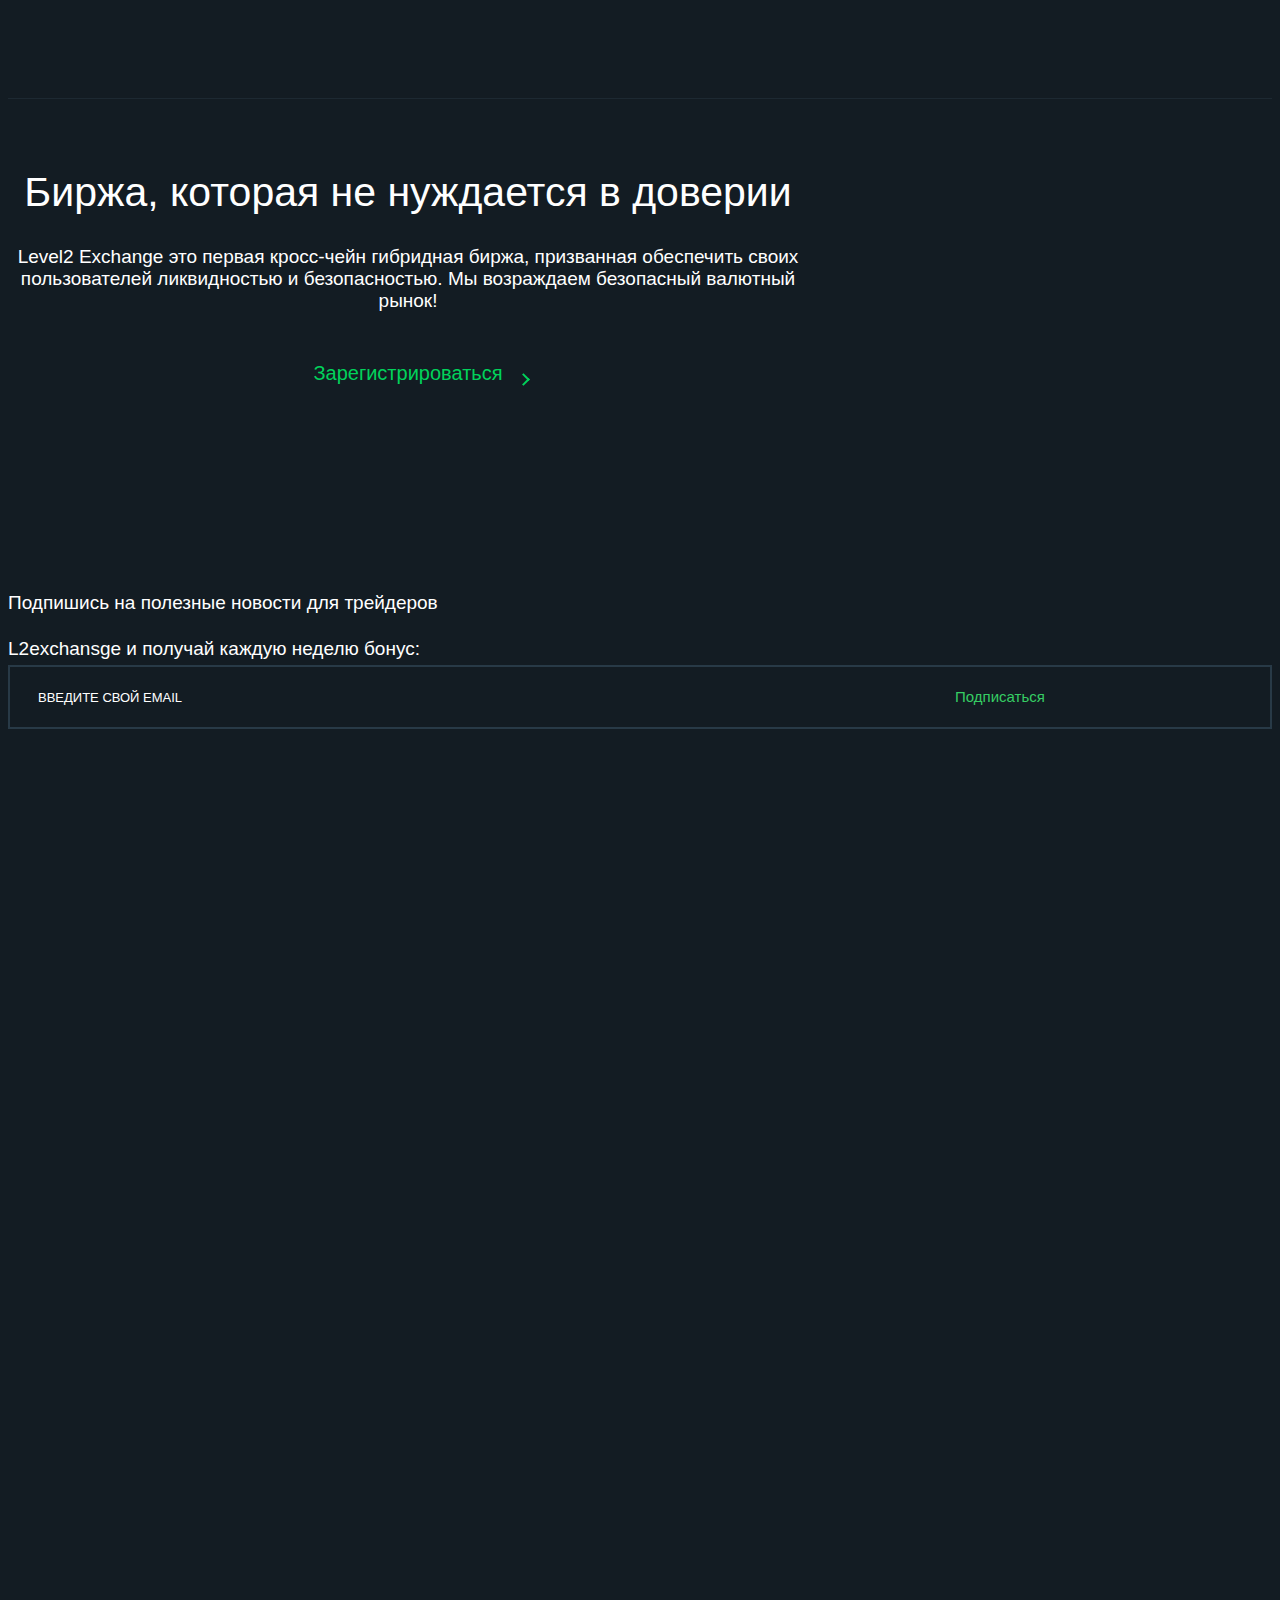
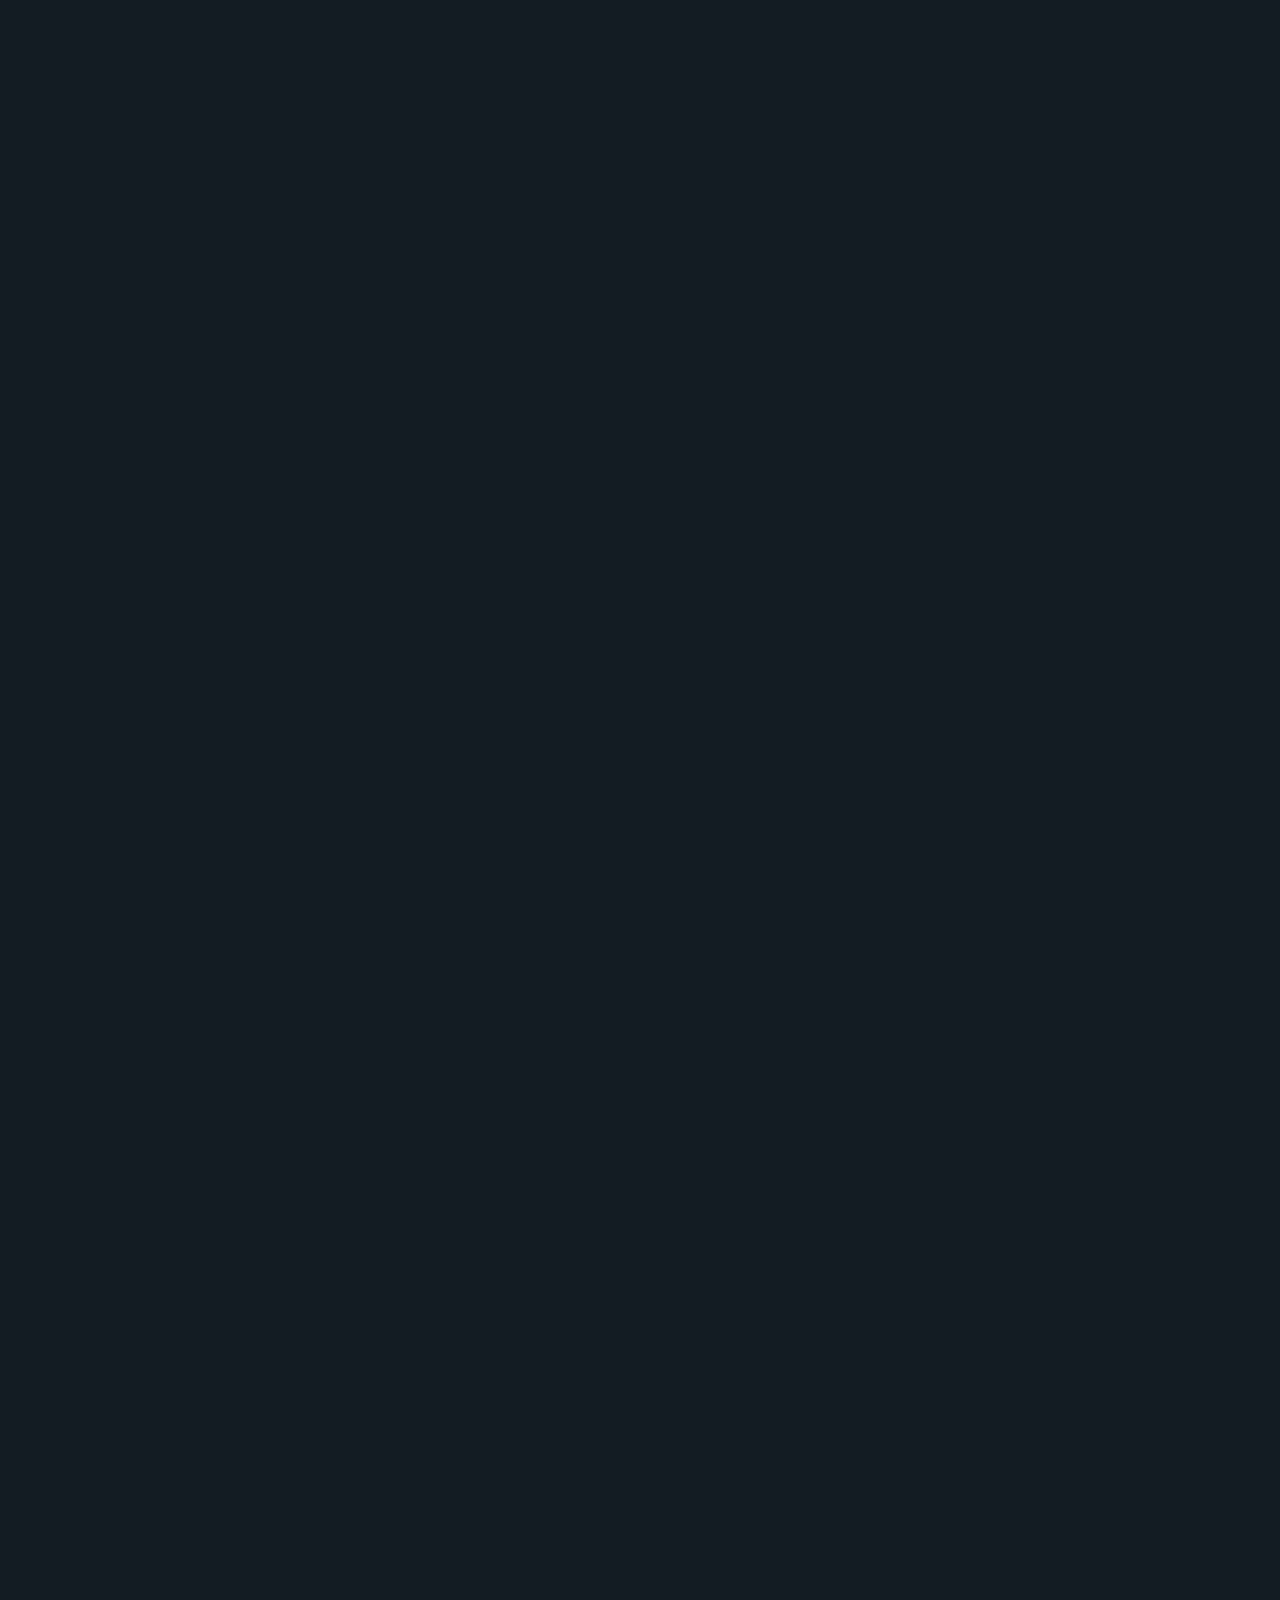
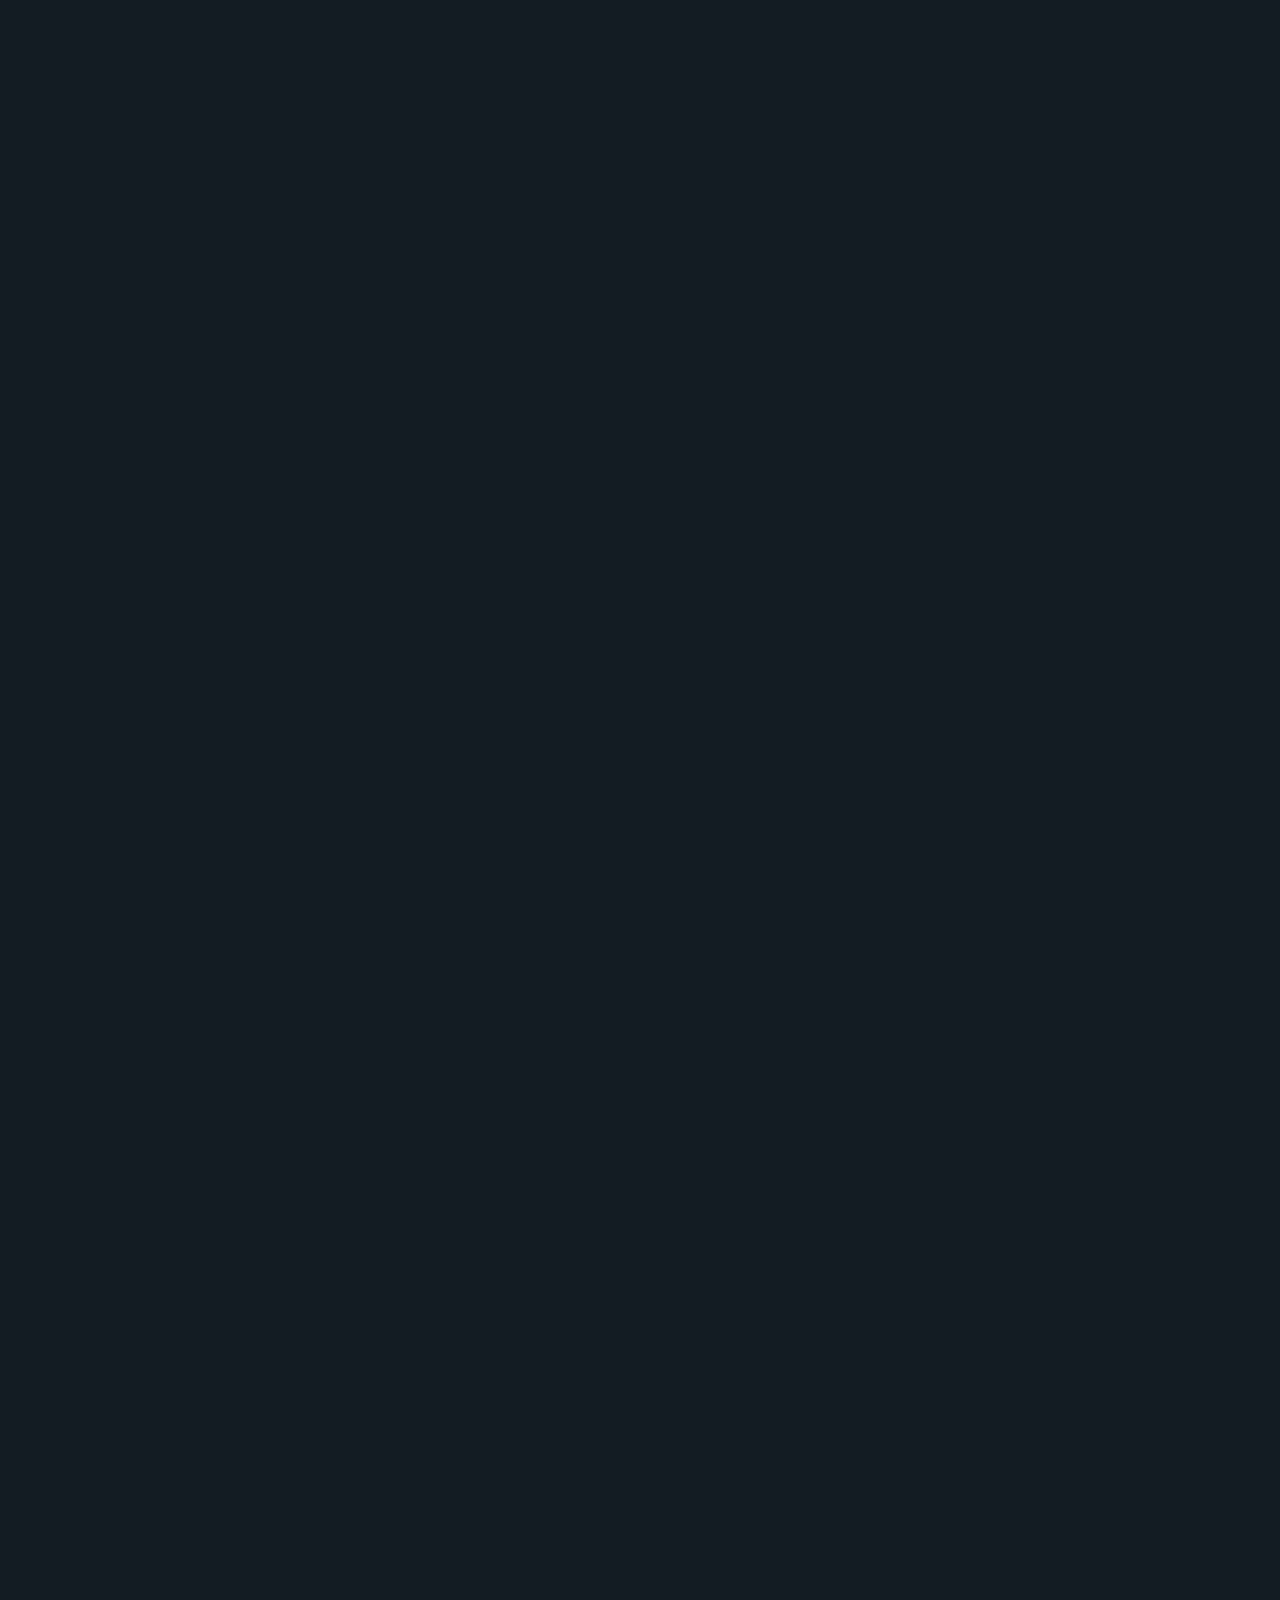
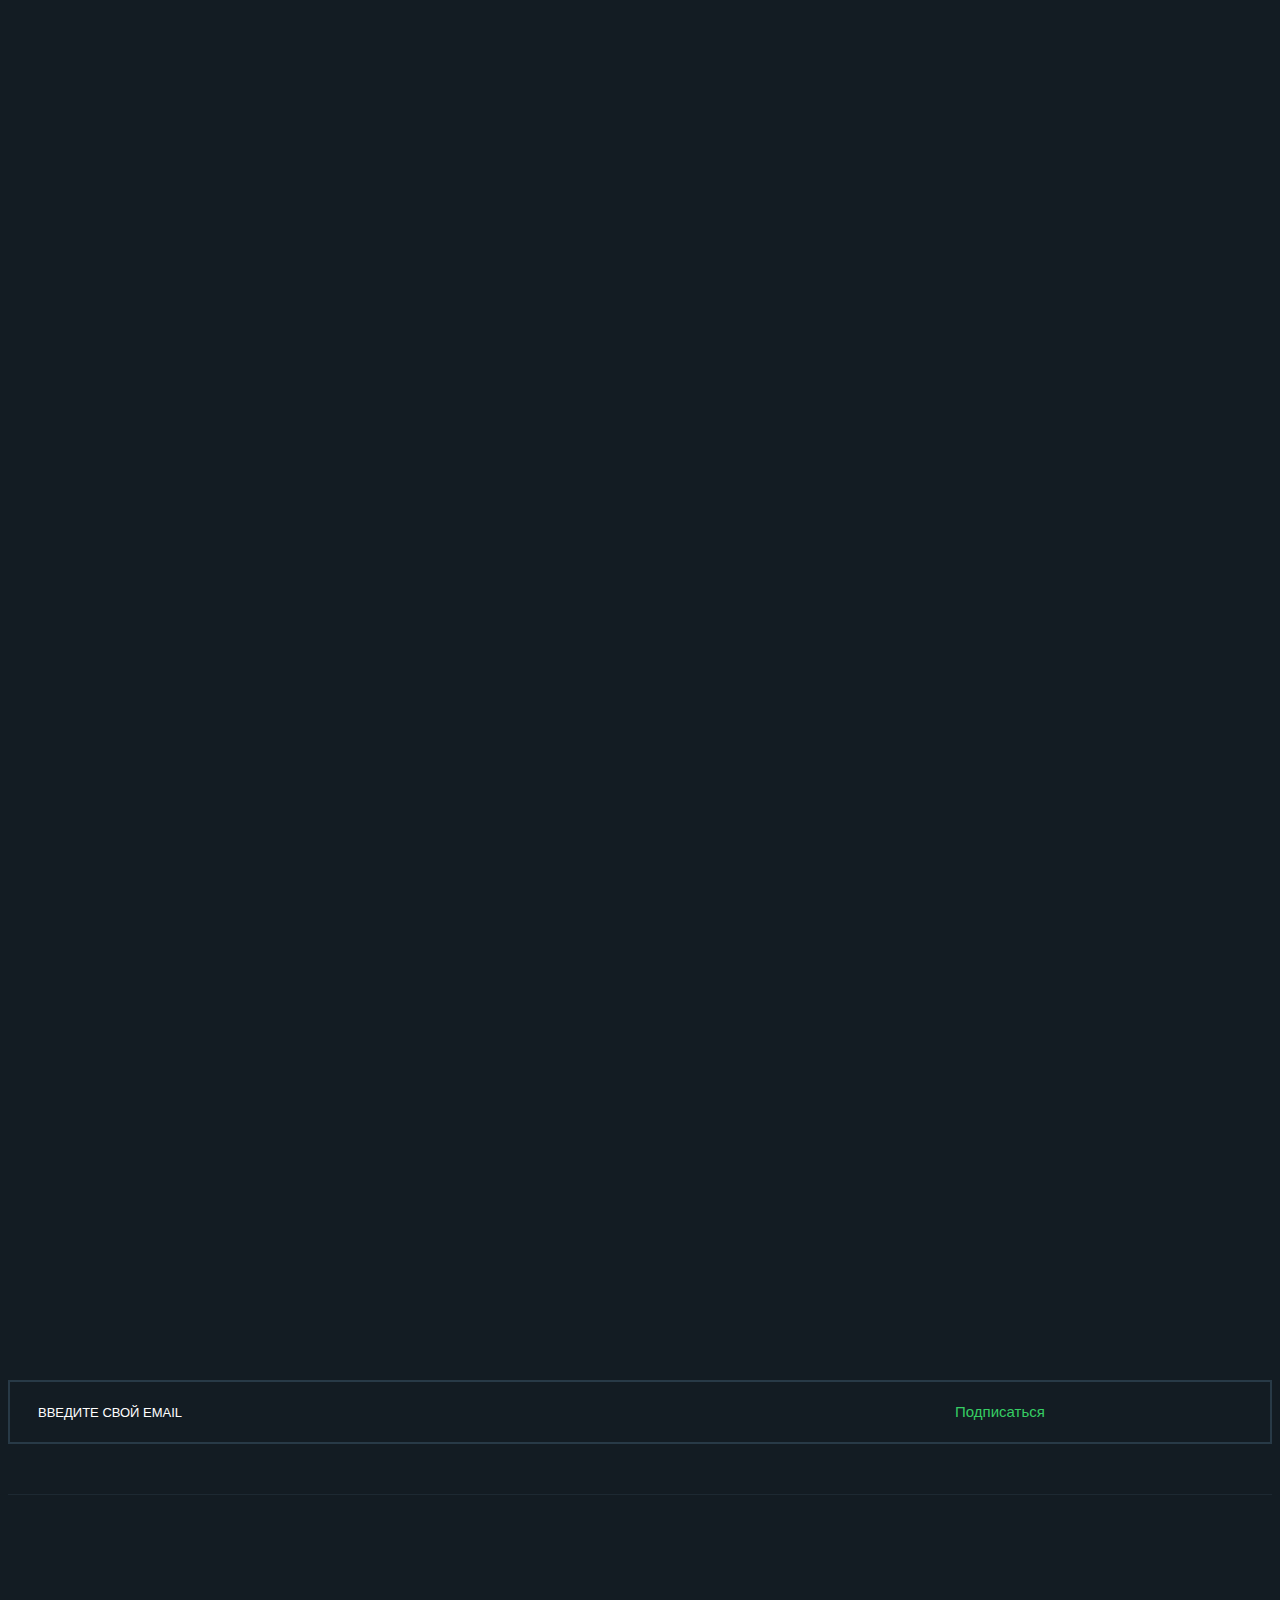
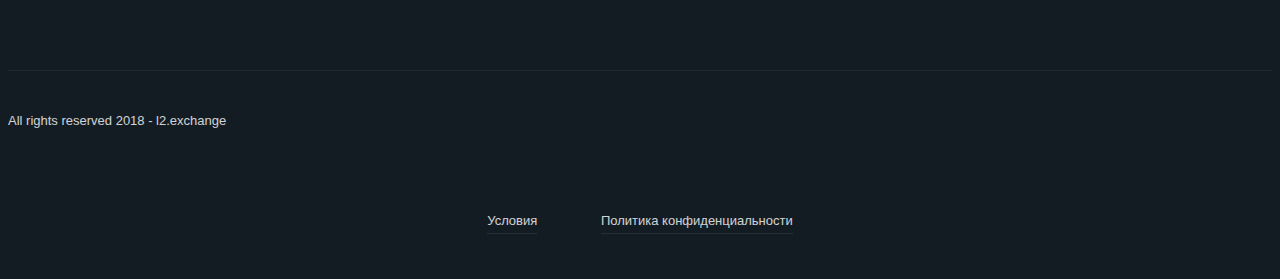
==== commit 8fb10070: "Restore email contacts section" ====
--- a/indexru.html
+++ b/indexru.html
@@ -748,7 +748,10 @@
     <div class="footer__header">
         <h2><span class="lines"><span class="lines-text">Контактная информация LEVEL2 Exchange</span></span></h2>
         <div class="row no-gutters justify-content-between footer__header__info">
-
+            <div class="col-12 col-lg-auto  contact__info__item">
+                    <h4>Отправляйте письма:</h4>
+                    <p>hello@l2.exchange</p>
+            </div>
            <div class="col-12 col-sm-auto margin-auto form_sub">
                <div class="subscribe">
                 <form class="subscribe_form">
--- a/css/style.css
+++ b/css/style.css
@@ -1825,10 +1825,6 @@
     .slick-dots li{
         margin: 0 81px;
     }
-    .margin-auto{
-        margin: auto;
-        margin-top:35px;
-    }
 }
 
 @media screen and (max-width: 1220px) {
